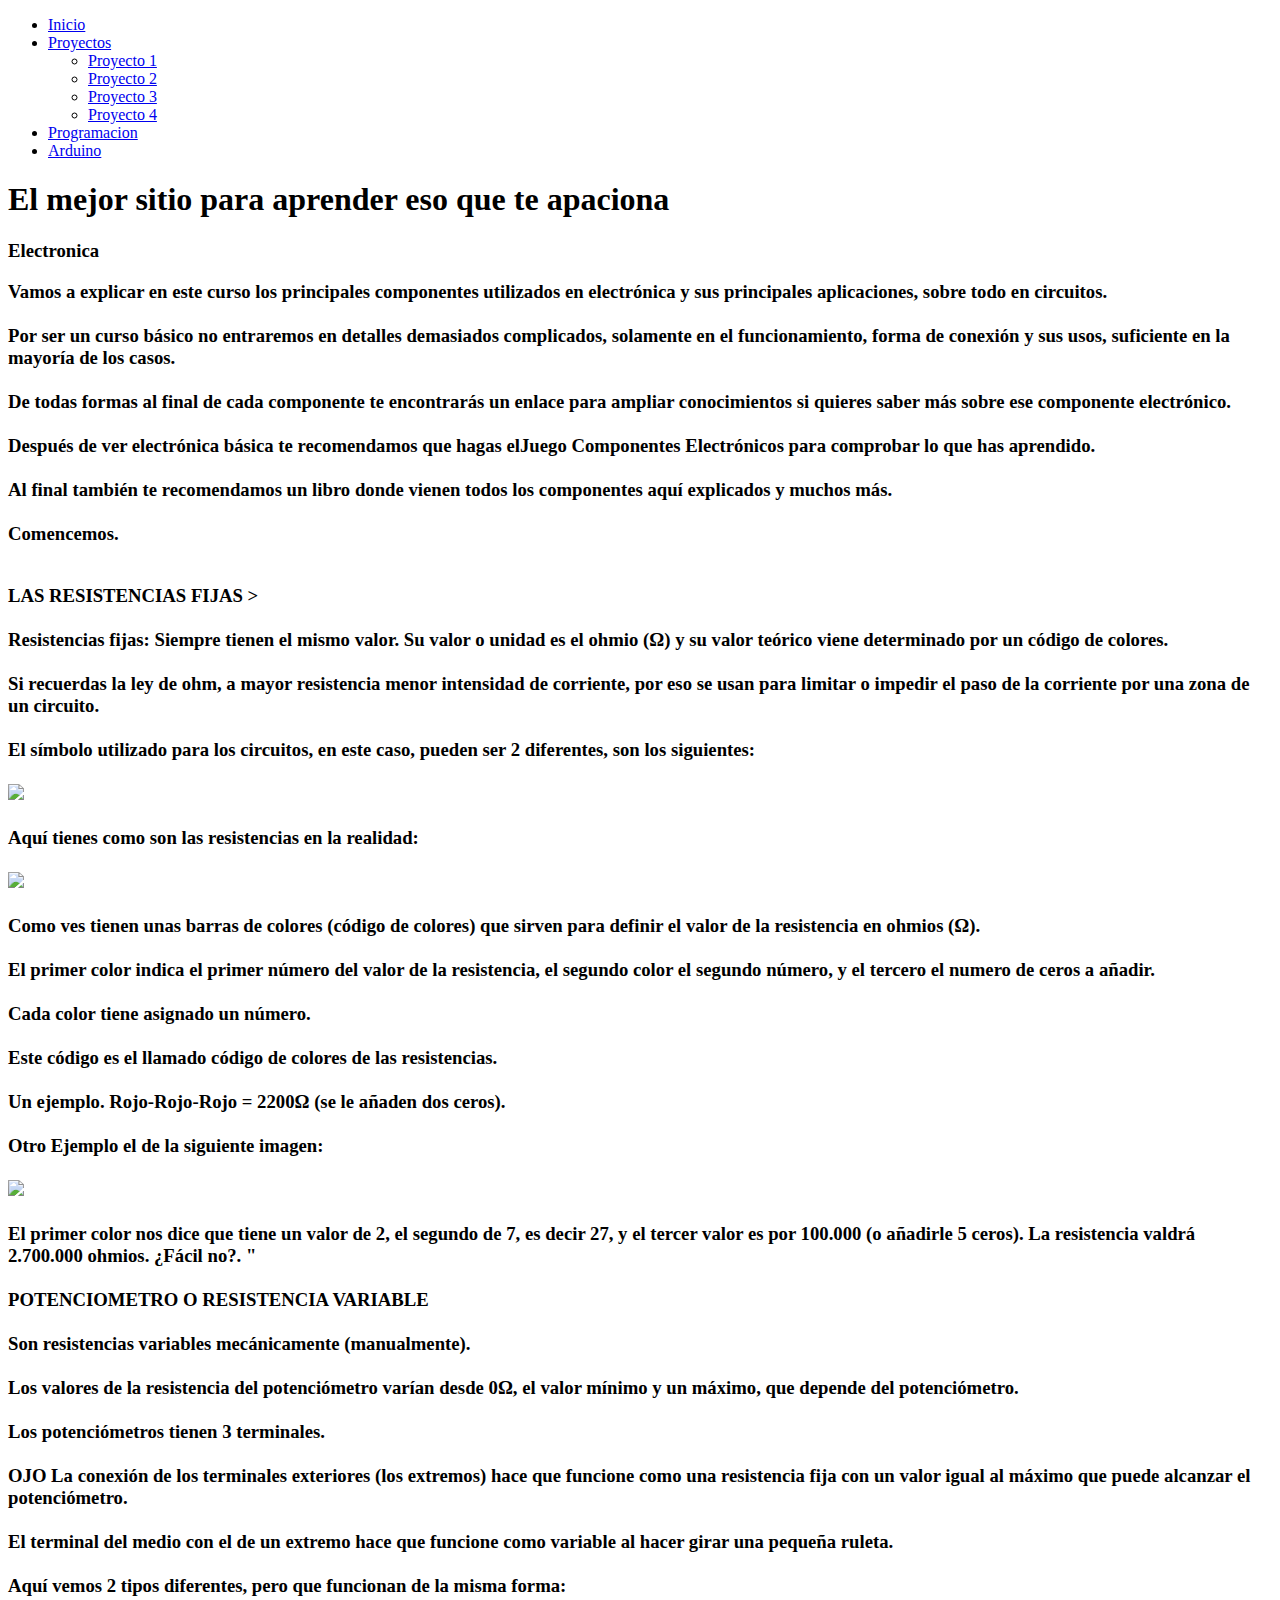
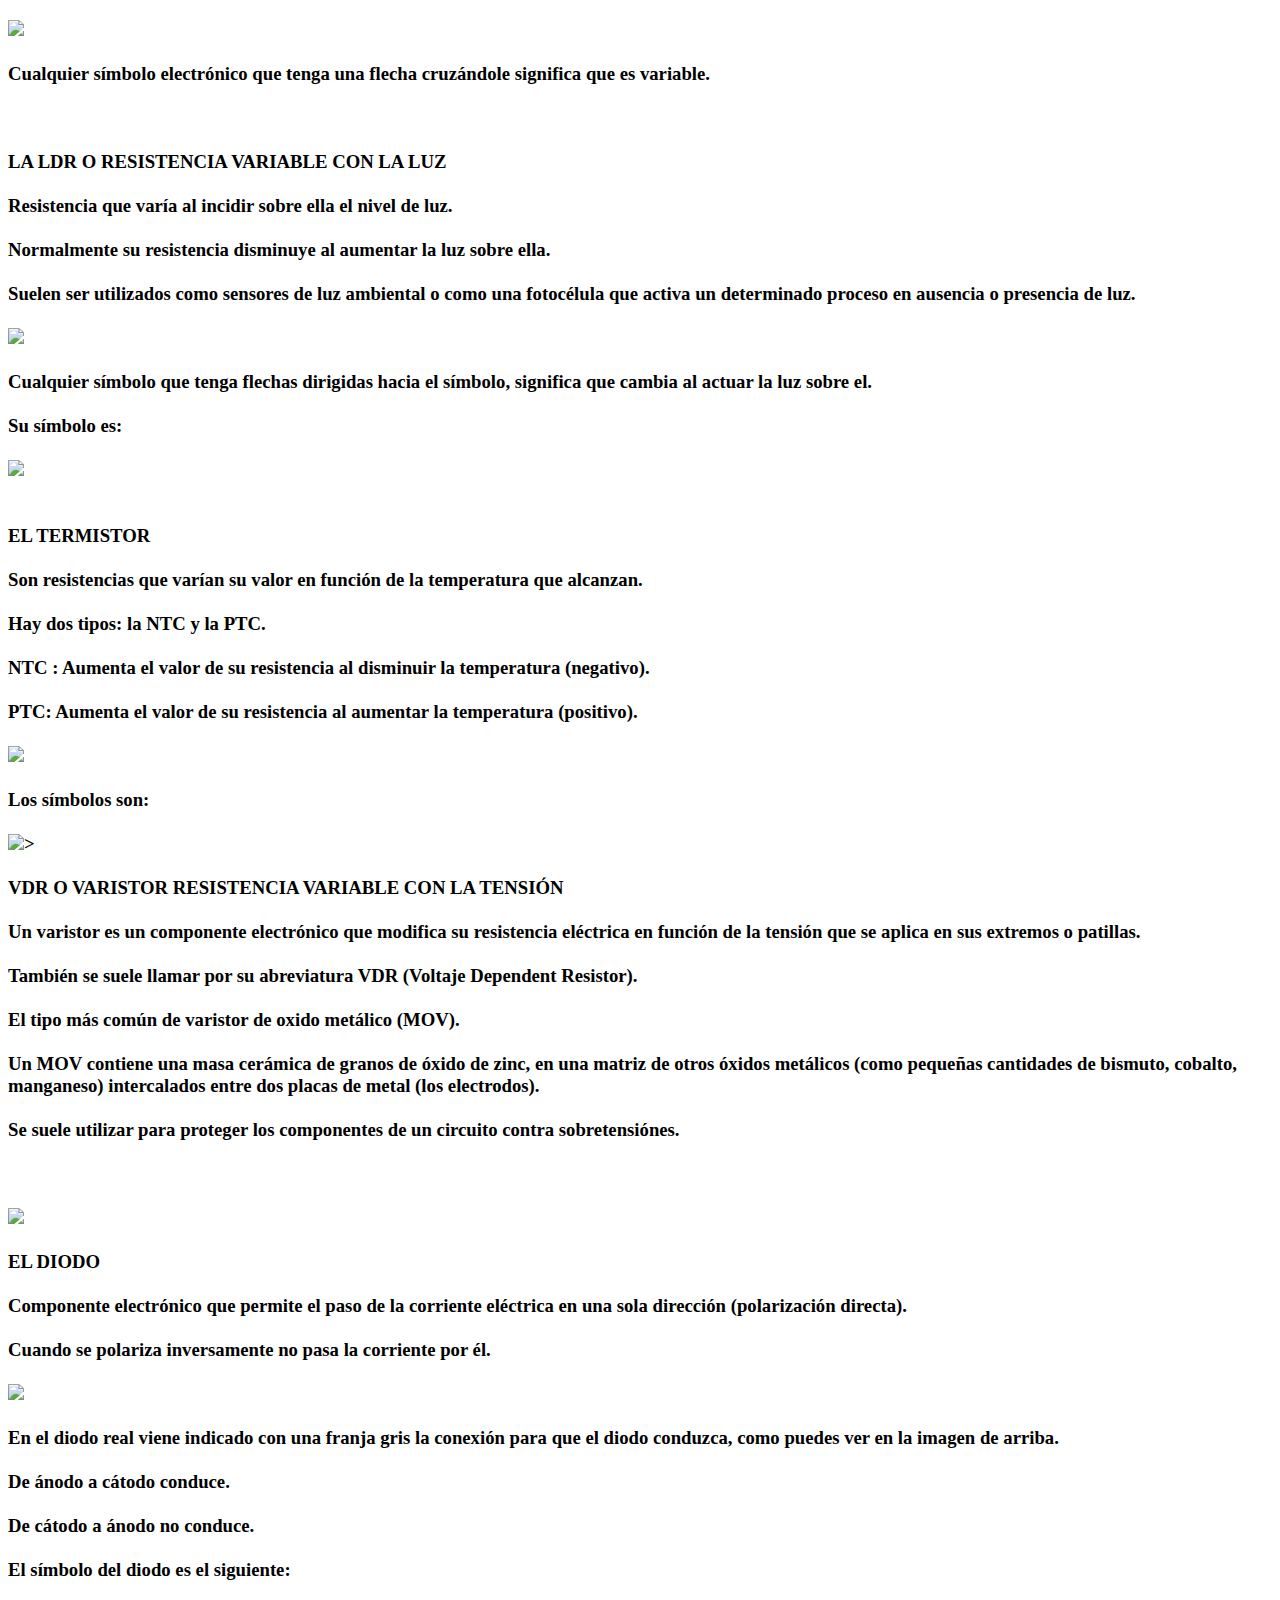
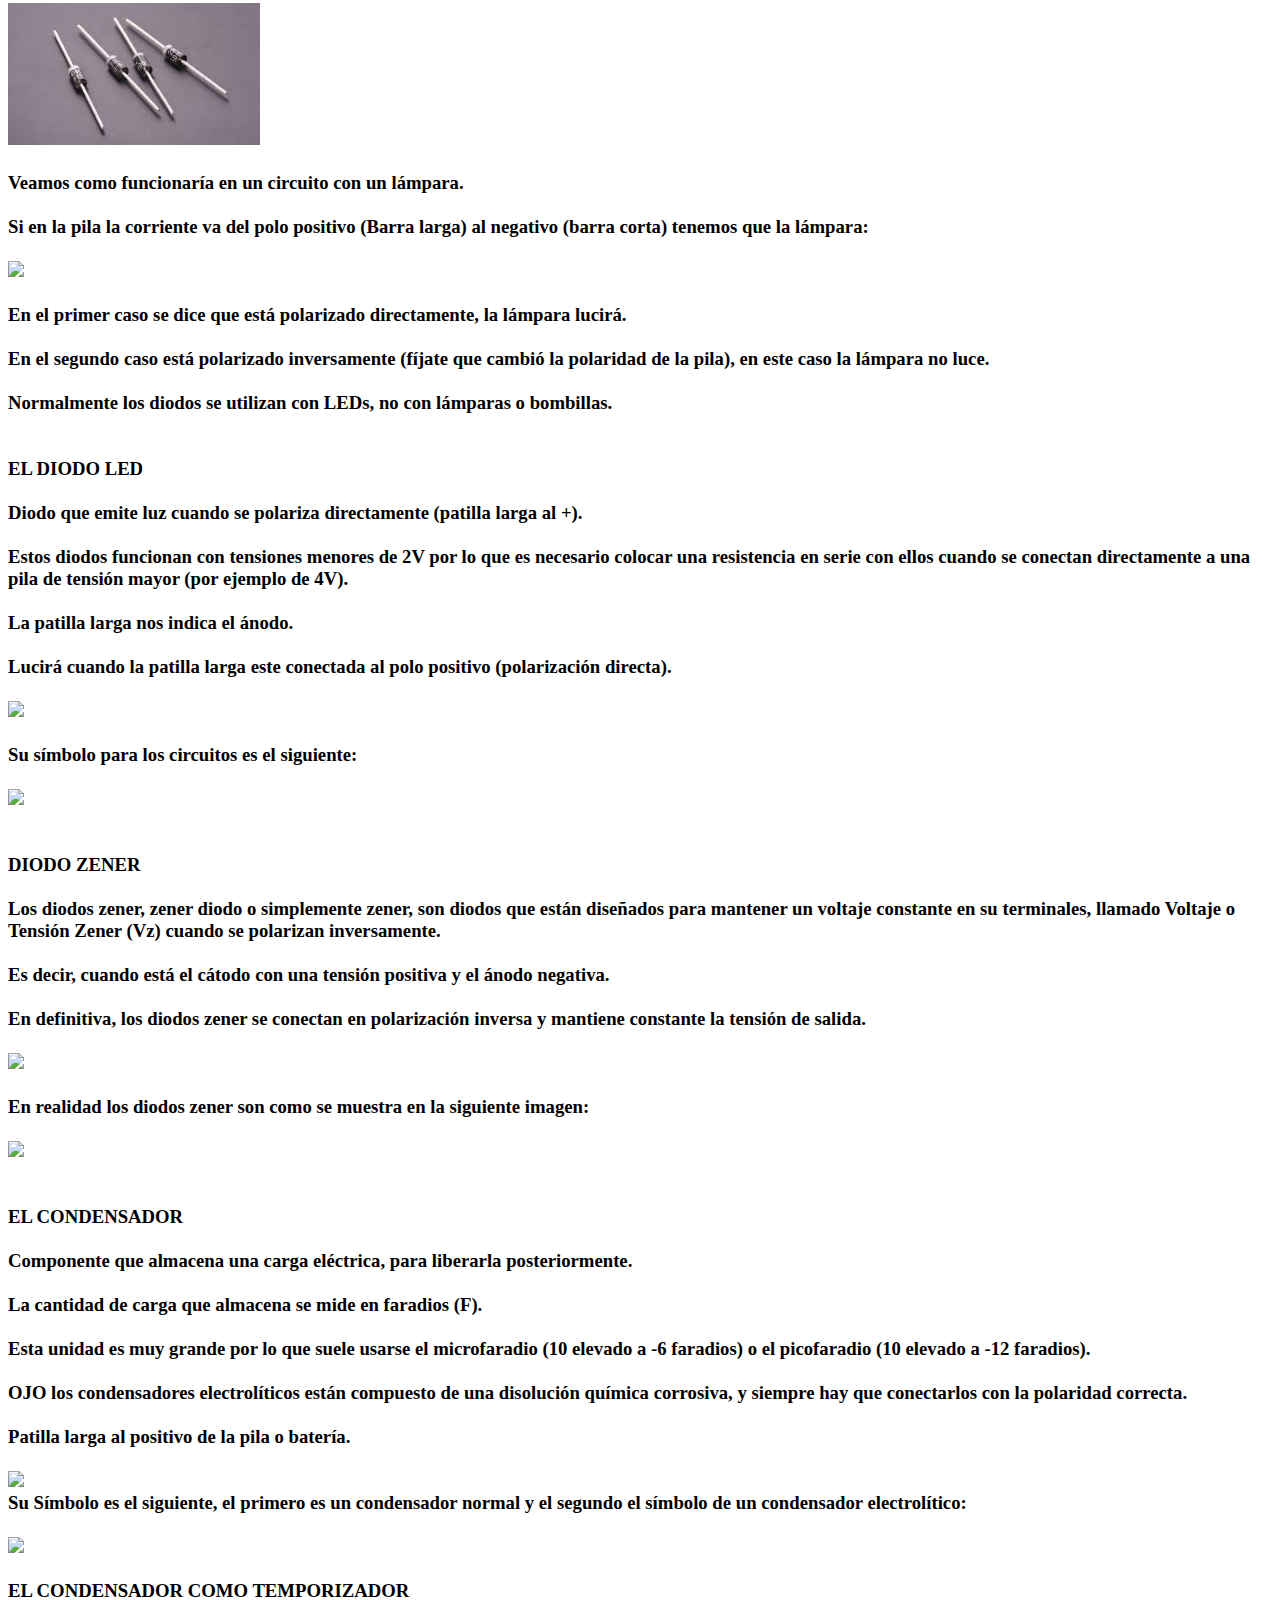
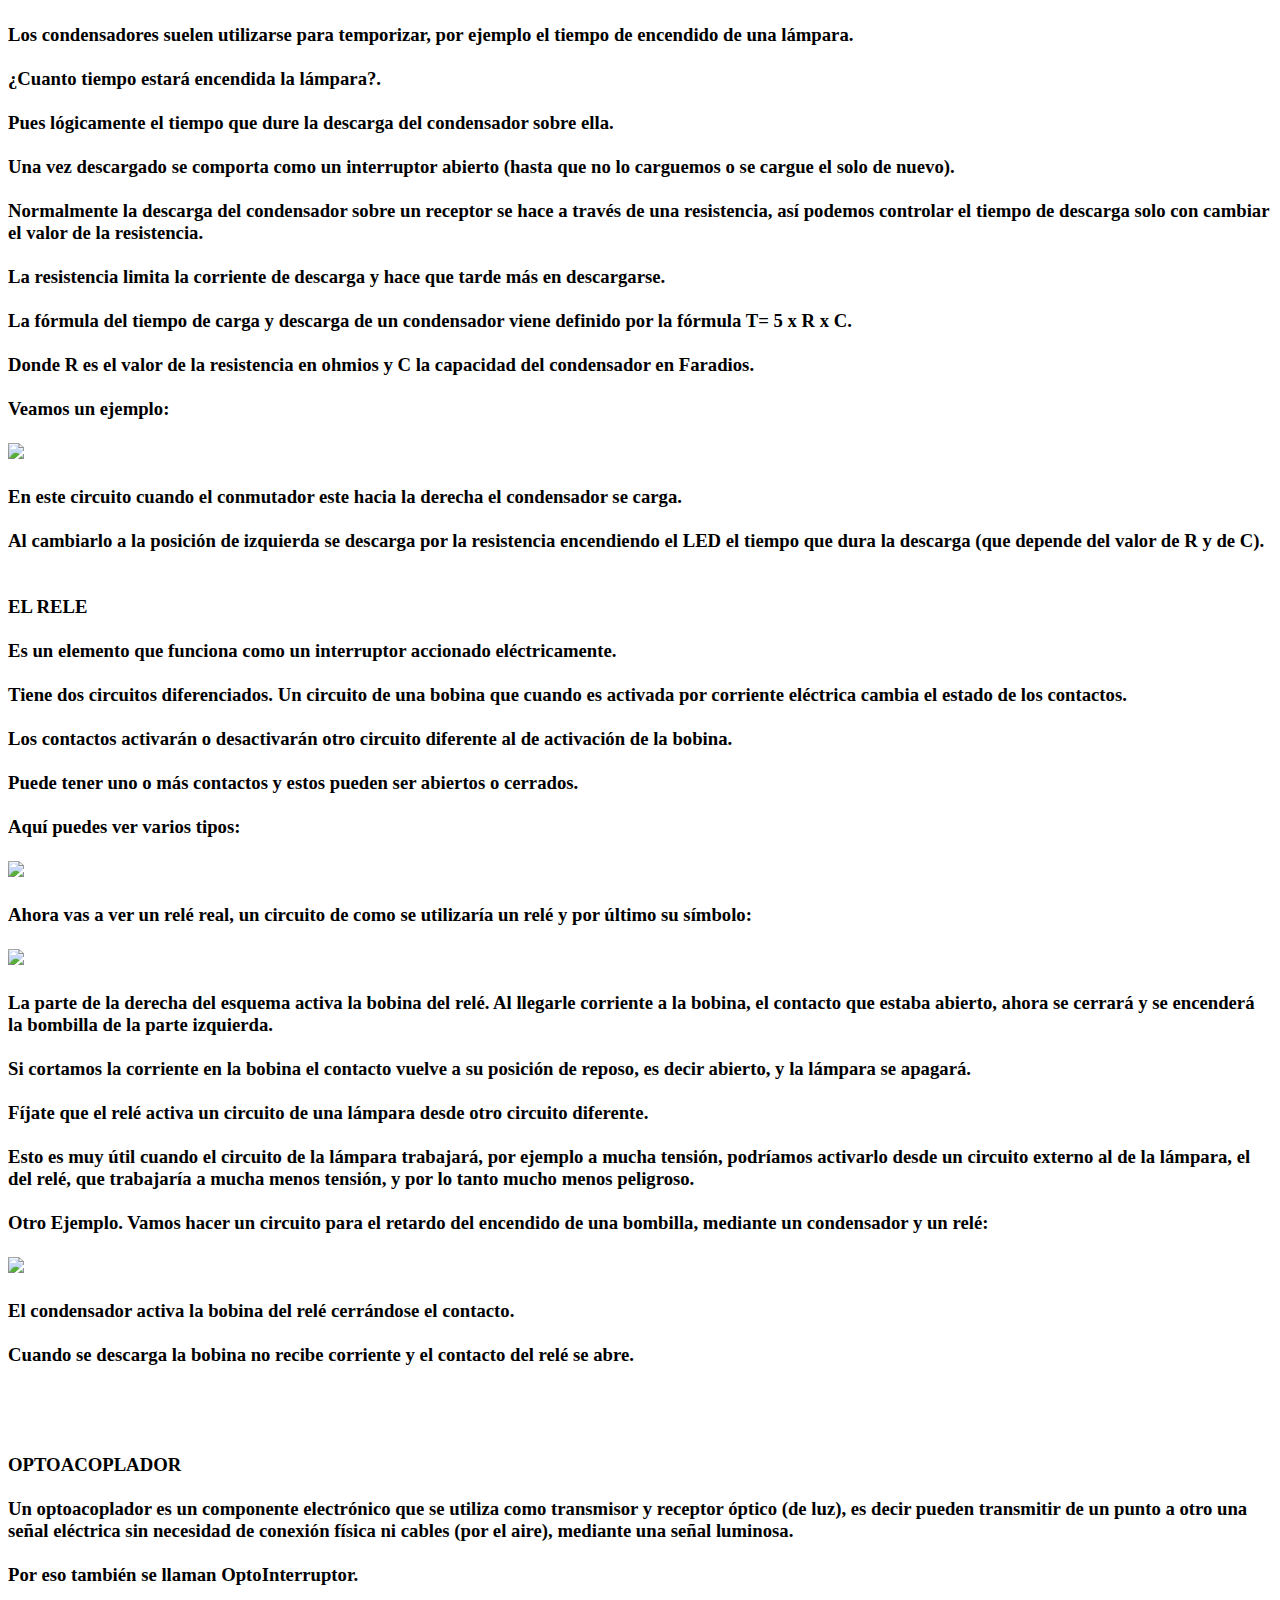
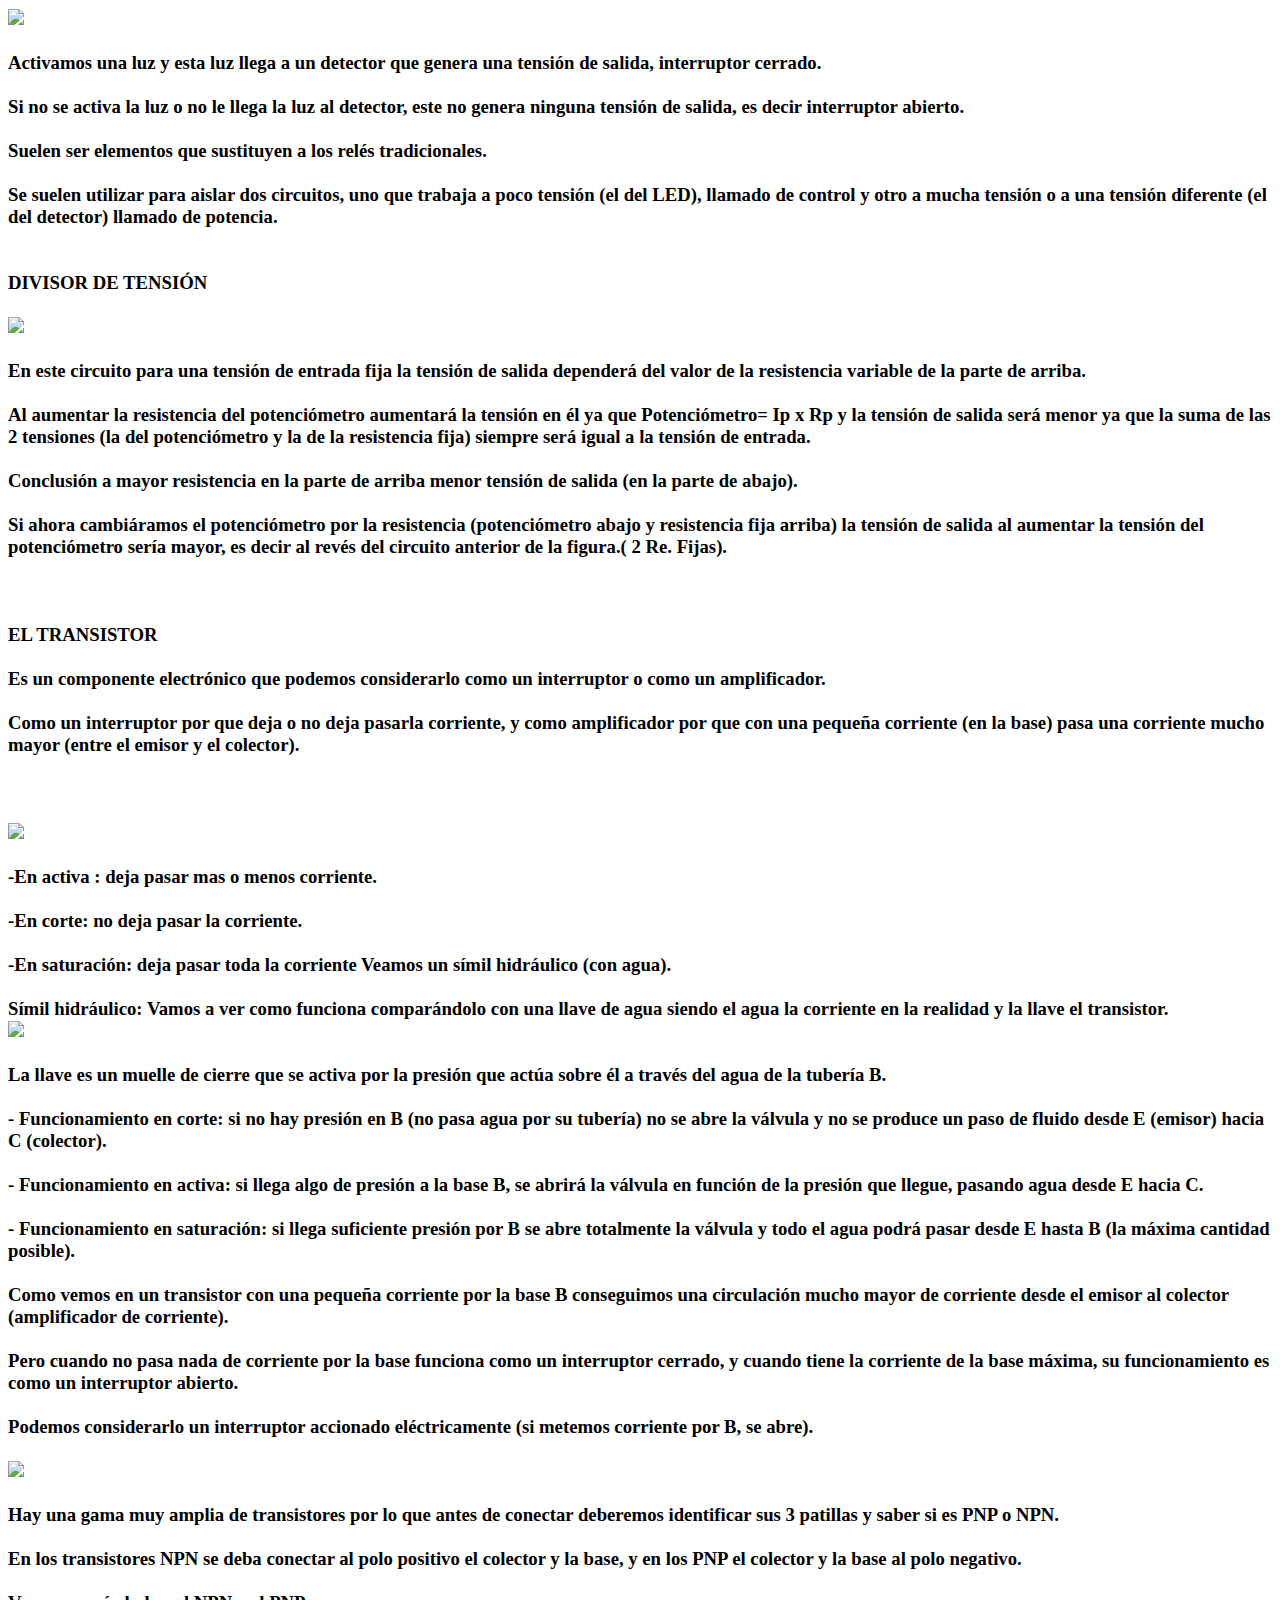
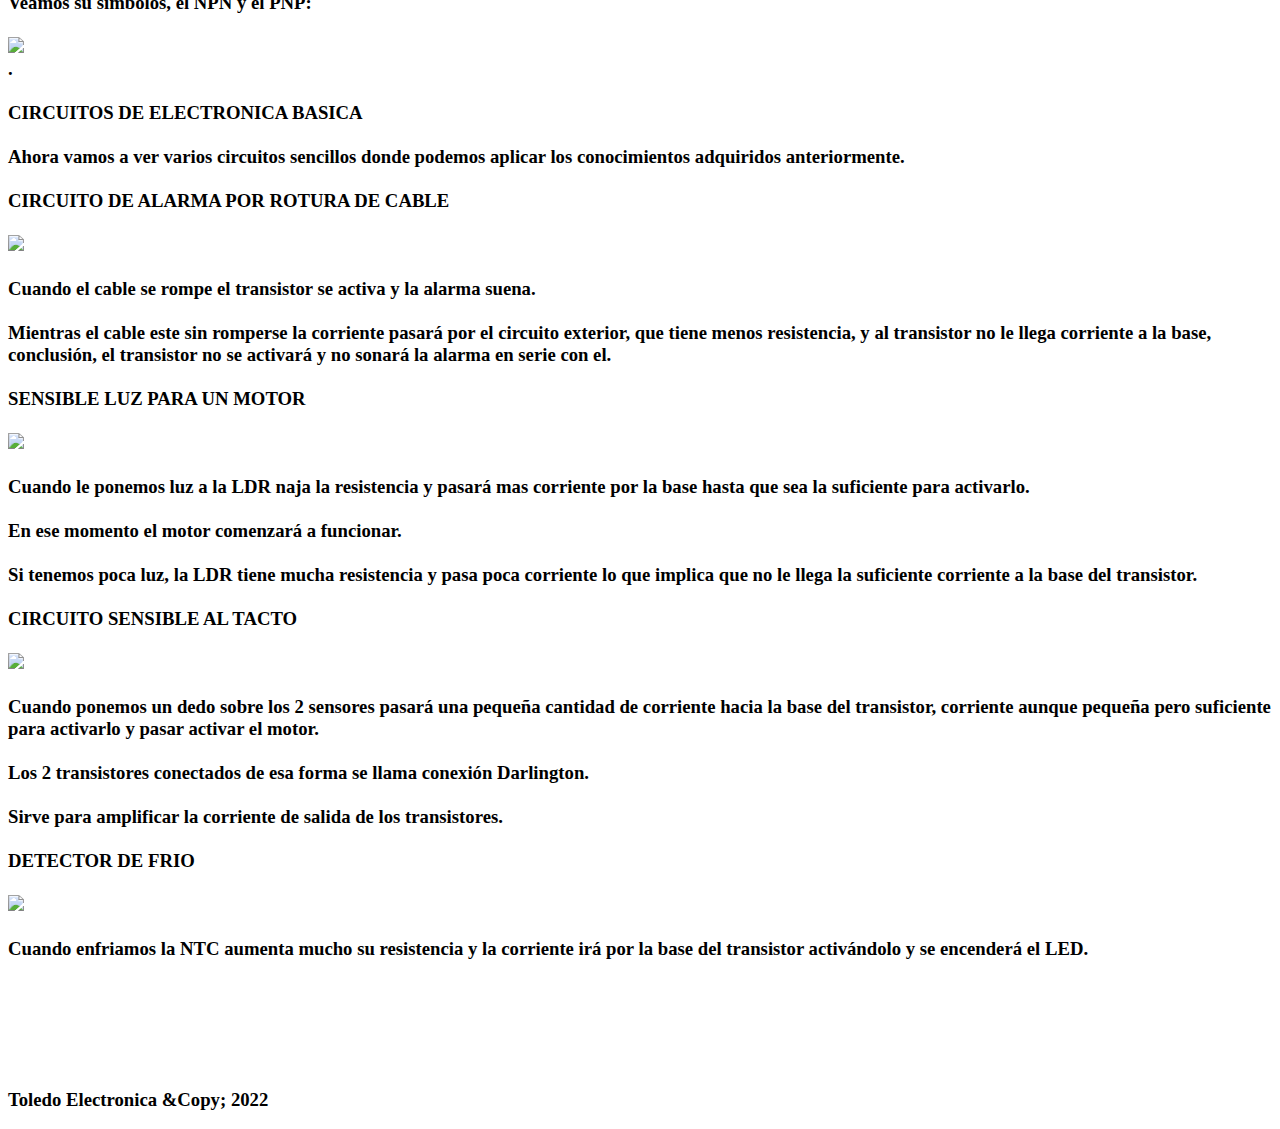
==== index.html @ b3920174 "ApophisToledo" ====
<!DOCTYPE html>
<html lang="es">
<head>
<meta charset="utf-8">
<meta http-equiv="X-UA-Compatible" content="IE=edge">
<meta name="viewport" content="width=device-width, initial-scale=1.0">
<title>Toledo Electronica</title>
<link rel="stylesheet" href="c:\Users\Odontologia\Documents\GitHub\ApophisToledo.github.io\Css\estilos.css">
</head>
<body>
    <header>
        <nav class="navegacion">
            <ul class="menu">
                <li><a href="index.html">Inicio</a></li>
                <li><a href="#">Proyectos</a>
                    <ul class="submenu">
                        <li><a href="c:\Users\Odontologia\Documents\GitHub\ApophisToledo.github.io\Proyectos\proyecto1.html">Proyecto 1</a></li>
                        <li><a href="c:\Users\Odontologia\Documents\GitHub\ApophisToledo.github.io\Proyectos\proyecto2.html">Proyecto 2</a></li>  
                        <li><a href="c:\Users\Odontologia\Documents\GitHub\ApophisToledo.github.io\Proyectos\proyecto3.html">Proyecto 3</a></li>
                        <li><a href="c:\Users\Odontologia\Documents\GitHub\ApophisToledo.github.io\Proyectos\proyecto4.html">Proyecto 4</a></li>


                    </ul>
                </li>
                <li><a href="https://programacion.top/">Programacion</a>
                </li>
                <li><a href="https://www.arduino.cc/">Arduino</a>
                </li>
            </ul>
        </nav>
    </header>
<h1>El mejor sitio para aprender eso que te apaciona</h1>
    <h3><li>Electronica</li><p>Vamos a explicar en este curso los principales componentes utilizados en electrónica y sus principales aplicaciones, sobre todo en circuitos. <br><br>
        Por ser un curso básico no entraremos en detalles demasiados complicados, solamente en el funcionamiento, forma de conexión y sus usos, suficiente en la mayoría de los casos. <br><br>
        De todas formas al final de cada componente te encontrarás un enlace para ampliar conocimientos si quieres saber más sobre ese componente electrónico.<br><br>
        Después de ver electrónica básica te recomendamos que hagas elJuego Componentes Electrónicos para comprobar lo que has aprendido. 
            <br>
            <br>
            Al final también te recomendamos un libro donde vienen todos los componentes aquí explicados y muchos más. <br><br>
        Comencemos.<br><br>
       <div class="resistencias"> <span class="negrita-subrayado">LAS RESISTENCIAS FIJAS ></span><br><br>
        Resistencias fijas: Siempre tienen el mismo valor. Su valor o unidad es el ohmio (Ω) y su valor teórico viene determinado por un código de colores. <br><br>
        Si recuerdas la ley de ohm, a mayor resistencia menor intensidad de corriente, por eso se usan para limitar o impedir el paso de la corriente por una zona de un circuito.<br><br>
        El símbolo utilizado para los circuitos, en este caso, pueden ser 2 diferentes, son los siguientes:<br><br>
        <img src="c:\Users\Odontologia\Documents\GitHub\ApophisToledo.github.io\Imagenes\símbolo-internacional-de-resistencia-versión-negrita-para-diseño-circuito-icono-y-172661635.jpg" width="156"><br><br>
        Aquí tienes como son las resistencias en la realidad:<br><br>
        <img src="c:\Users\Odontologia\Documents\GitHub\ApophisToledo.github.io\Imagenes\resistencia-electrica-2.jpg" width="290"><br><br>
        Como ves tienen unas barras de colores (código de colores) que sirven para definir el valor de la resistencia en ohmios (Ω).<br><br>
        El primer color indica el primer número del valor de la resistencia, el segundo color el segundo número, y el tercero el numero de ceros a añadir.<br>
        &nbsp;<br>
            Cada color tiene asignado un número. <br>
            <br>
            Este código es el llamado código de colores de las resistencias. <br>
            <br>
            Un ejemplo. Rojo-Rojo-Rojo = 2200Ω (se le añaden dos ceros). <br>
            <br>
            Otro Ejemplo el de la siguiente imagen:<br><br>
        <img src="c:\Users\Odontologia\Documents\GitHub\ApophisToledo.github.io\Imagenes\codigo-colores-resistencias.jpg" width="400"><br><br>
        El primer color nos dice que tiene un valor de 2, el segundo de 7, es decir 27, y el tercer valor es por 100.000 (o añadirle 5 ceros). La resistencia valdrá 2.700.000 ohmios. ¿Fácil no?. "<br>   <br></span></div>
            <div class="potenciometro"><span class="negrita-subrayado">POTENCIOMETRO O RESISTENCIA VARIABLE<br>
            <br>Son resistencias variables mecánicamente (manualmente). <br>
            <br>
            Los valores de la resistencia del potenciómetro varían desde 0Ω, el valor mínimo y un máximo, que depende del potenciómetro. 
            <br>
            <br>
            Los potenciómetros tienen 3 terminales. <br><br>OJO La conexión de los terminales exteriores (los extremos) hace que funcione como una resistencia fija con un valor igual al máximo que puede alcanzar el potenciómetro. 
            <br><br>El terminal del medio con el de un extremo hace que funcione como variable al hacer girar una pequeña ruleta. 
            <br>
            <br>
            Aquí vemos 2 tipos diferentes, pero que funcionan de la misma forma:<br>
            <br>
            <img src="c:\Users\Odontologia\Documents\GitHub\ApophisToledo.github.io\Imagenes\Potenciometro.jpeg" width="400"><br>
            <br>Cualquier símbolo electrónico que tenga una flecha cruzándole significa que es variable. </div>
            <br>
            <br>
            <div class="ldr"><br><span class="negrita-subrayado">LA LDR O RESISTENCIA VARIABLE CON LA LUZ</span><br>
            <br>Resistencia que varía al incidir sobre ella el nivel de luz. <br>
            <br>
            Normalmente su resistencia disminuye al aumentar la luz sobre ella. <br>
            <br>Suelen ser utilizados como sensores de luz ambiental o como una fotocélula que activa un determinado proceso en ausencia o presencia de luz.<br>
            <br>
            <img src="c:\Users\Odontologia\Documents\GitHub\ApophisToledo.github.io\Imagenes\D_NQ_NP_787389-MLA43693887415_102020-W.jpg" width="196"><br>
            <br>Cualquier símbolo que tenga flechas dirigidas hacia el símbolo, significa que cambia al actuar la luz sobre el. 
            <br>
            <br>
            Su símbolo es:<br><br>
            <img  src="c:\Users\Odontologia\Documents\GitHub\ApophisToledo.github.io\Imagenes\simbolo ldr.png" width="181"><br></div>

<br>
<div class="termistor"><br><span class="negrita-subrayado">EL TERMISTOR</span><br><br>Son resistencias que varían su valor en función de la temperatura que alcanzan. 
            <br>
            <br>
            Hay dos tipos: la NTC y la PTC. <br><br><span class="negrita">NTC</span> : Aumenta el valor de su resistencia al disminuir la temperatura (negativo).<br>
            <br><span class="negrita">PTC</span>: Aumenta el valor de su resistencia al aumentar la temperatura (positivo).<br>
            <br>
            <img src="c:\Users\Odontologia\Documents\GitHub\ApophisToledo.github.io\Imagenes\termistor.jpeg" width="164"><br>
            <br>Los símbolos son:<br><br>
            <img src="c:\Users\Odontologia\Documents\GitHub\ApophisToledo.github.io\Imagenes\simbolo thermistor.svg.png" width="106">><br></div>
            <div class="varistor">   <br><span class="auto-style1"><strong>VDR O VARISTOR RESISTENCIA VARIABLE CON LA TENSIÓN</strong></span><br>
            <br>Un varistor es un componente electrónico que modifica su resistencia eléctrica en función de la tensión que se aplica en sus extremos o patillas. 
            <br>
            <br>
            También se suele llamar por su abreviatura VDR (Voltaje Dependent Resistor). 
            <br>
            <br>
            El tipo más común de varistor de oxido metálico (MOV). <br>
            <br>
            Un MOV contiene una masa cerámica de granos de óxido de zinc, en una matriz de otros óxidos metálicos (como pequeñas cantidades de bismuto, cobalto, manganeso) intercalados entre dos placas de metal (los electrodos). 
            <br>
            <br>
            Se suele utilizar para proteger los componentes de un circuito contra sobretensiónes. 
            <br>
            <br><br>
            <br>
            <img src="c:\Users\Odontologia\Documents\GitHub\ApophisToledo.github.io\Imagenes\varistor.jpg" width="431"><br></div>
            <div class="diodo">   <br><span class="negrita-subrayado">EL DIODO</span><br><br>Componente electrónico que permite el paso de la corriente eléctrica en una sola dirección (polarización directa). 
            <span class="negrita"><br>
            <br>
            Cuando se polariza inversamente no pasa la corriente por él</span>.<br>
            <br>
        <img  src="c:\Users\Odontologia\Documents\GitHub\ApophisToledo.github.io\Imagenes\polarizacion del diodo.png" width="438"><br>
            <br>En el diodo real viene indicado con una franja gris la conexión para que el diodo conduzca, 
            como puedes ver en la imagen de arriba. 
            <br>
            <br>
            De ánodo a cátodo conduce. <br>
            <br>
            De cátodo a ánodo no conduce.<br><br>El símbolo del diodo es el siguiente:<br>
            <br>
            <img src="diodo.jpeg" width="252"><br>
            <br>Veamos como funcionaría en un circuito con un lámpara. <br>
            <br>
            Si en la pila la corriente va del polo positivo (Barra larga) al negativo (barra corta) 
            tenemos que la lámpara:<br><br>
            <img  src="c:\Users\Odontologia\Documents\GitHub\ApophisToledo.github.io\Imagenes\Polarizacion-directa-e-inversa-del-diodo-LED-Fuente-Autores-Luego-de-realizar-dicho.png" width="282"><br>
            <br>En el primer caso se dice que está polarizado directamente, la lámpara lucirá.<br>
            <br>En el segundo caso está polarizado inversamente (fíjate que cambió la polaridad de la pila), en este caso la lámpara no luce.<br>
            <br>Normalmente los diodos se utilizan con LEDs, no con lámparas o bombillas.<br><br></div>
            <div class="led"><br><span class="negrita-subrayado">EL DIODO LED</span><br><br>Diodo que emite luz cuando se polariza directamente (patilla larga al +). 
            <br>
            <br>
            Estos diodos funcionan con tensiones menores de 2V por lo que es necesario colocar una resistencia en serie con ellos cuando se conectan directamente a una pila de tensión mayor (por ejemplo de 4V).
            <br><br>La patilla larga nos indica el ánodo. <br>
            <br>
            Lucirá cuando la patilla larga este conectada al polo positivo (polarización directa).<br>
            <br>
            <img src="c:\Users\Odontologia\Documents\GitHub\ApophisToledo.github.io\Imagenes\diodo led.png" width="325"><br>
            <br>Su símbolo para los circuitos es el siguiente:<br><br>
            <img  src="c:\Users\Odontologia\Documents\GitHub\ApophisToledo.github.io\Imagenes\simbolo led.png" width="274"><br><br></div>
            <div class="zener"> <br><span class="negrita-subrayado">DIODO ZENER</span><br><br>Los diodos zener, zener diodo o simplemente zener, son diodos que están diseñados para mantener un voltaje constante en su terminales, llamado Voltaje o 
            <span class="negrita">Tensión Zener (Vz) cuando se polarizan inversamente.<br>
            <br>
            E</span>s decir, cuando está el cátodo con una tensión positiva y el ánodo negativa.<br>
            <br>En definitiva, los diodos zener se conectan en polarización inversa y mantiene constante la tensión de salida.<br>
            <br>
            <img src="c:\Users\Odontologia\Documents\GitHub\ApophisToledo.github.io\Imagenes\zener.jpeg" width="205"><br>
            <br>En realidad los diodos zener son como se muestra en la siguiente imagen:<br>
            <br>
            <img  src="c:\Users\Odontologia\Documents\GitHub\ApophisToledo.github.io\Imagenes\simbolo zener.jpeg" width="192"><br><br></div>
            <div class="condensador">  <br><span class="negrita-subrayado">EL CONDENSADOR</span><br><br>Componente que almacena una carga eléctrica, para liberarla posteriormente. 
            <br><br>La cantidad de carga que almacena se mide en faradios (F). <br>
            <br>
            Esta unidad es muy grande por lo que suele usarse el microfaradio (10 elevado a -6 faradios) o el picofaradio (10 elevado a -12 faradios).
            <br><br>OJO los condensadores electrolíticos están compuesto de una disolución química corrosiva, y siempre hay que conectarlos con la polaridad correcta. 
            <br>
            <br>
            Patilla larga al positivo de la pila o batería.<br><br>
            <img src="c:\Users\Odontologia\Documents\GitHub\ApophisToledo.github.io\Imagenes\Electrolytic_capacitors.jpg" width="350"><br>Su Símbolo es el siguiente, el primero es un condensador normal y el segundo el símbolo de un condensador electrolítico:<br>
            <br>
            <img  src="c:\Users\Odontologia\Documents\GitHub\ApophisToledo.github.io\Imagenes\simbolo condensador.jpg" width="350"><br></div>
            <div class="temporizador"> <br><span class="negrita-subrayado">EL CONDENSADOR COMO TEMPORIZADOR</span><br>
            <br>Los condensadores suelen utilizarse para temporizar, por ejemplo el tiempo de encendido de una lámpara. 
            <br>
            <br>
            ¿Cuanto tiempo estará encendida la lámpara?. <br>
            <br>
            Pues lógicamente el tiempo que dure la descarga del condensador sobre ella.
            <br><br>Una vez descargado se comporta como un interruptor abierto (hasta que no lo carguemos o se cargue el solo de nuevo). 
            <br><br>Normalmente la descarga del condensador sobre un receptor se hace a través de una resistencia, así podemos controlar el tiempo de descarga solo con cambiar el valor de la resistencia. 
            <br>
            <br>
            La resistencia limita la corriente de descarga y hace que tarde más en descargarse.<br>
            <br>La fórmula del tiempo de carga y descarga de un condensador viene definido por la fórmula T= 5 x R x C. 
            <br>
            <br>
            Donde R es el valor de la resistencia en ohmios y C la capacidad del condensador en Faradios.<br>
            <br>Veamos un ejemplo:<br><br>
            <img src="c:\Users\Odontologia\Documents\GitHub\ApophisToledo.github.io\Imagenes\circuito condensador.png" width="439"><br>
            <br>En este circuito cuando el conmutador este hacia la derecha el condensador se carga. 
            <br>
            <br>
            Al cambiarlo a la posición de izquierda se descarga por la resistencia encendiendo el LED el tiempo que dura la descarga (que depende del valor de R y de C).<br><br></div>
            <div class="rele"><br><span class="negrita-subrayado">EL RELE</span><br><br>Es un elemento que funciona como un interruptor accionado eléctricamente. 
            <br><br>Tiene dos circuitos diferenciados. Un circuito de una bobina que cuando es activada por corriente eléctrica cambia el estado de los contactos. 
            <br><br>Los contactos activarán o desactivarán otro circuito diferente al de activación de la bobina. 
            <br>
            <br>
            Puede tener uno o más contactos y estos pueden ser abiertos o cerrados. 
            <br>
            <br>
            Aquí puedes ver varios tipos:<br><br>
            <img src="c:\Users\Odontologia\Documents\GitHub\ApophisToledo.github.io\Imagenes\rele.jpeg" width="220"><br>
            <br>Ahora vas a ver un relé real, un circuito de como se utilizaría un relé y por último su símbolo:<br>
            <br>
            <img  src="c:\Users\Odontologia\Documents\GitHub\ApophisToledo.github.io\Imagenes\circuito rele.png" width="579"><br>
            <br>La parte de la derecha del esquema activa la bobina del relé. Al llegarle corriente a la bobina, el contacto que estaba abierto, ahora se cerrará y se encenderá la bombilla de la parte izquierda. 
            <br>
            <br>
            Si cortamos la corriente en la bobina el contacto vuelve a su posición de reposo, es decir abierto, y la lámpara se apagará.<br>
            <br>Fíjate que el relé activa un circuito de una lámpara desde otro circuito diferente. 
            <br>
            <br>
            Esto es muy útil cuando el circuito de la lámpara trabajará, por ejemplo a mucha tensión, podríamos activarlo desde un circuito externo al de la lámpara, el del relé, que trabajaría a mucha menos tensión, y por lo tanto mucho menos peligroso.<br>
            <br>Otro Ejemplo. Vamos hacer un circuito para el retardo del encendido de una bombilla, mediante un condensador y un relé:<br>
            <br>
            <img src="c:\Users\Odontologia\Documents\GitHub\ApophisToledo.github.io\Imagenes\bombita rele.png" width="437"><br>
            <br>El condensador activa la bobina del relé cerrándose el contacto. <br>
            <br>
            Cuando se descarga la bobina no recibe corriente y el contacto del relé se abre. 
            <br>
            <br><br><br></div>
            <div class="opto"><br><span class="negrita-subrayado">OPTOACOPLADOR</span><br><br>Un optoacoplador es un componente electrónico que se utiliza como transmisor y receptor óptico (de luz), es decir pueden transmitir de un punto a otro una señal eléctrica sin necesidad de conexión física ni cables (por el aire), mediante una señal luminosa. 
            <br>
            <br>
            Por eso también se llaman OptoInterruptor.<br><br>
            <img  src="c:\Users\Odontologia\Documents\GitHub\ApophisToledo.github.io\Imagenes\optoacoplador-4N35.jpg" width="377"><br>
            <br>Activamos una luz y esta luz llega a un detector que genera una tensión de salida, interruptor cerrado. 
            <br>
            <br>
            Si no se activa la luz o no le llega la luz al detector, este no genera ninguna tensión de salida, es decir interruptor abierto.<br>
            <br>Suelen ser elementos que sustituyen a los relés tradicionales. <br>
            <br>
            Se suelen utilizar para aislar dos circuitos, uno que trabaja a poco tensión (el del LED), llamado de control y otro a mucha tensión o a una tensión diferente (el del detector) llamado de potencia.<br><br></div>
            <div class="divirsor"><br><span class="negrita-subrayado">DIVISOR DE TENSIÓN</span><br><br>
            <img src="c:\Users\Odontologia\Documents\GitHub\ApophisToledo.github.io\Imagenes\formula-divisor-de-tension.jpg" width="183"><br>
            <br>En este circuito para una tensión de entrada fija la tensión de 
             salida dependerá del valor de la resistencia variable de la parte de 
             arriba. <br>
            <br>
            Al aumentar la resistencia del potenciómetro aumentará la tensión 
             en él ya que Potenciómetro= Ip x Rp y la tensión de salida será menor ya 
             que la suma de las 2 tensiones (la del potenciómetro y la de la resistencia 
             fija) siempre será igual a la tensión de entrada. <br><br>Conclusión a mayor resistencia en la parte de arriba menor tensión 
             de salida (en la parte de abajo). <br>
            <br>
            Si ahora cambiáramos el potenciómetro por 
             la resistencia (potenciómetro abajo y resistencia fija arriba) la tensión 
             de salida al aumentar la tensión del potenciómetro sería mayor, es decir al 
             revés del circuito anterior de la figura.( 2 Re. Fijas).<br><br><br></div>
             <div class="transistor"><br><span class="negrita-subrayado">EL TRANSISTOR</span><br><br>Es un componente electrónico que podemos considerarlo como un interruptor o como un amplificador. 
            <br><br>Como un interruptor por que deja o no deja pasarla corriente, y como amplificador por que con una pequeña corriente (en la base) pasa una corriente mucho mayor (entre el emisor y el colector). 
            <br>
            <br><br>
            <br>
            <img src="c:\Users\Odontologia\Documents\GitHub\ApophisToledo.github.io\Imagenes\transistor.png" width="208"><br>
            <br>-En activa : deja pasar mas o menos corriente.<br><br>-En corte: no deja pasar la corriente.<br>
            <br>-En saturación: deja pasar toda la corriente Veamos un símil hidráulico (con agua).<br>
            <br>Símil hidráulico: Vamos a ver como funciona comparándolo con una llave de agua siendo el agua la corriente en la realidad y la llave el transistor.<br>
            <img  src="c:\Users\Odontologia\Documents\GitHub\ApophisToledo.github.io\Imagenes\simil transistor.png" width="400"><br>
            <br>La llave es un muelle de cierre que se activa por la presión que actúa sobre él a través del agua de la tubería B. 
            <br><br>- <span class="negrita">Funcionamiento en corte</span>: si no hay presión en B (no pasa agua por su tubería) no se abre la válvula y no se produce un paso de fluido desde E (emisor) hacia C (colector). 
            <br><br>- <span class="negrita">Funcionamiento en activa</span>: si llega algo de presión a la base B, se abrirá la válvula en función de la presión que llegue, pasando agua desde E hacia C. 
            <br><br>- <span class="negrita">Funcionamiento en saturación</span>: si llega suficiente presión por B se abre totalmente la válvula y todo el agua podrá pasar desde E hasta B (la máxima cantidad posible).<br>
            <br>Como vemos en un transistor con una pequeña corriente por la base B conseguimos una circulación mucho mayor de corriente desde el emisor al colector (amplificador de corriente).<br>
            <br>
            Pero cuando no pasa nada de corriente por la base funciona como un interruptor cerrado, y cuando tiene la corriente de la base máxima, su funcionamiento es como un interruptor abierto. 
            <br>
            <br>
            Podemos considerarlo un interruptor accionado eléctricamente (si metemos corriente por B, se abre).<br>
            <br>
            <img src="c:\Users\Odontologia\Documents\GitHub\ApophisToledo.github.io\Imagenes\circuito-amplificador.jpg" width="262"><br>
            <br>Hay una gama muy amplia de transistores por lo que antes de conectar deberemos identificar sus 3 patillas y saber si es PNP o NPN. 
            <br>
            <br>
            En los transistores NPN se deba conectar al polo positivo el colector y la base, y en los PNP el colector y la base al polo negativo.<br>
            <br>Veamos su símbolos, el NPN y el PNP:<br><br>
            <img  src="c:\Users\Odontologia\Documents\GitHub\ApophisToledo.github.io\Imagenes\npn y pnp.jpeg" width="311"><br>.<br></div>
            <div class="basica"><br><span class="negrita-subrayado">CIRCUITOS DE ELECTRONICA BASICA</span><br>
            <br>Ahora vamos a ver varios circuitos sencillos donde podemos aplicar los conocimientos adquiridos anteriormente.<br></div>
            <div class="alarma"><br><span class="negrita-subrayado">CIRCUITO DE ALARMA POR ROTURA DE CABLE</span><br>
            <br>
            <img  src="c:\Users\Odontologia\Documents\GitHub\ApophisToledo.github.io\Imagenes\alarma.jpg" width="441"><br>
            <br>Cuando el cable se rompe el transistor se activa y la alarma suena. 
            <br>
            <br>
            Mientras el cable este sin romperse la corriente pasará por el circuito exterior, que tiene menos resistencia, y al transistor no le llega corriente a la base, conclusión, el transistor no se activará y no sonará la alarma en serie con el.<br></div>
            <div class="motor"><br><span class="negrita-subrayado">SENSIBLE LUZ PARA UN MOTOR</span><br>
            <br>
            <img  src="c:\Users\Odontologia\Documents\GitHub\ApophisToledo.github.io\Imagenes\motor-sensible-a.jpg" width="434"><br>
            <br>Cuando le ponemos luz a la LDR naja la resistencia y pasará mas corriente por la base hasta que sea la suficiente para activarlo. 
            <br>
            <br>
            En ese momento el motor comenzará a funcionar. <br>
            <br>
            Si tenemos poca luz, la LDR tiene mucha resistencia y pasa poca corriente lo que implica que no le llega la suficiente corriente a la base del transistor.<br></div>
            <div class="tacto"><br><span class="negrita-subrayado">CIRCUITO SENSIBLE AL TACTO</span><br>
            <br>
            <img src="c:\Users\Odontologia\Documents\GitHub\ApophisToledo.github.io\Imagenes\maxresdefault.jpg" width="441"><br>
            <br>Cuando ponemos un dedo sobre los 2 sensores pasará una pequeña cantidad de corriente hacia la base del transistor, corriente aunque pequeña pero suficiente para activarlo y pasar activar el motor. 
            <br>
            <br>
            Los 2 transistores conectados de esa forma se llama conexión Darlington.
            <br>
            <br>
            Sirve para amplificar la corriente de salida de los transistores.<br></div>
            <div class="frio"><br><span class="negrita-subrayado">DETECTOR DE FRIO</span><br><br>
            <img  src="c:\Users\Odontologia\Documents\GitHub\ApophisToledo.github.io\Imagenes\FRIOCALIENTE.JPG" width="339"><br>
            <br>Cuando enfriamos la NTC aumenta mucho su resistencia y la corriente irá por la base del transistor activándolo y se encenderá el LED. </div>
            <br>
            <br>

            <br>
            <br>

            <br></p>


</body>
    
<footer>Toledo Electronica &Copy; 2022 </footer>
</html>
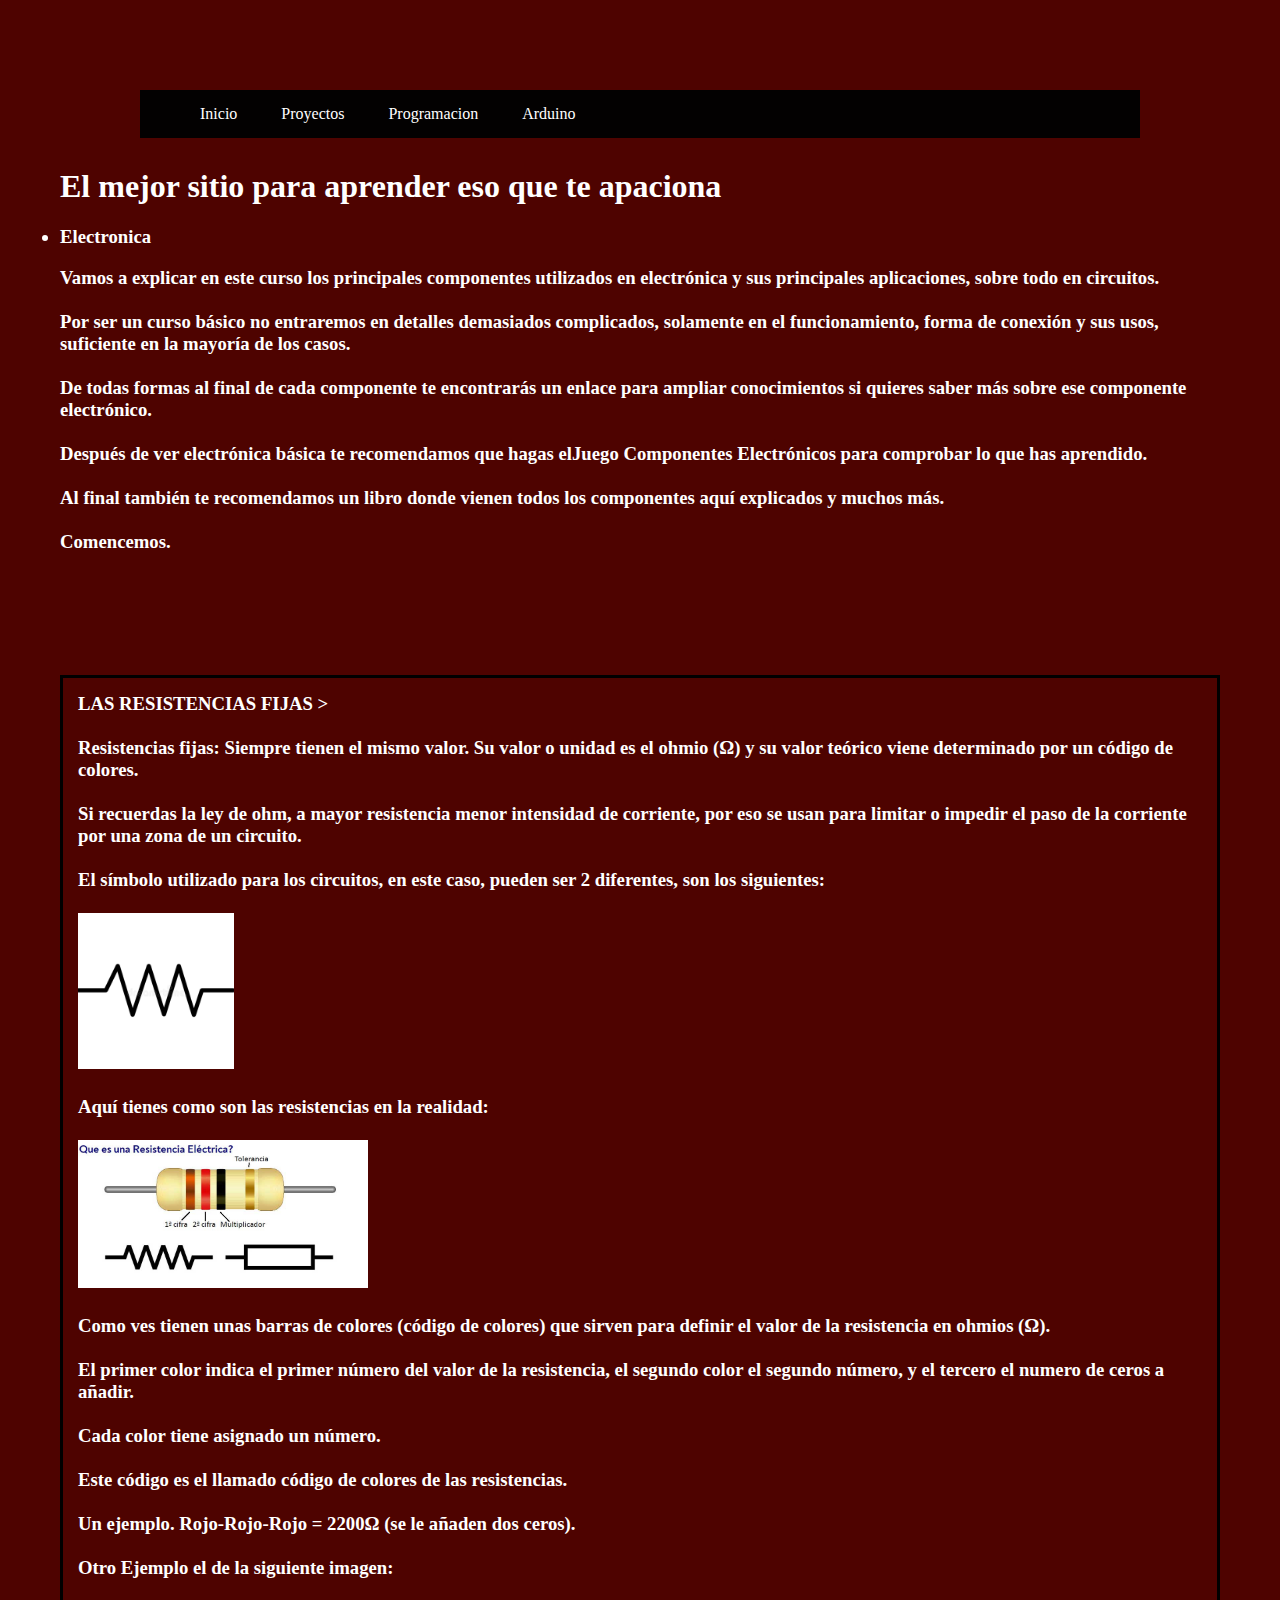
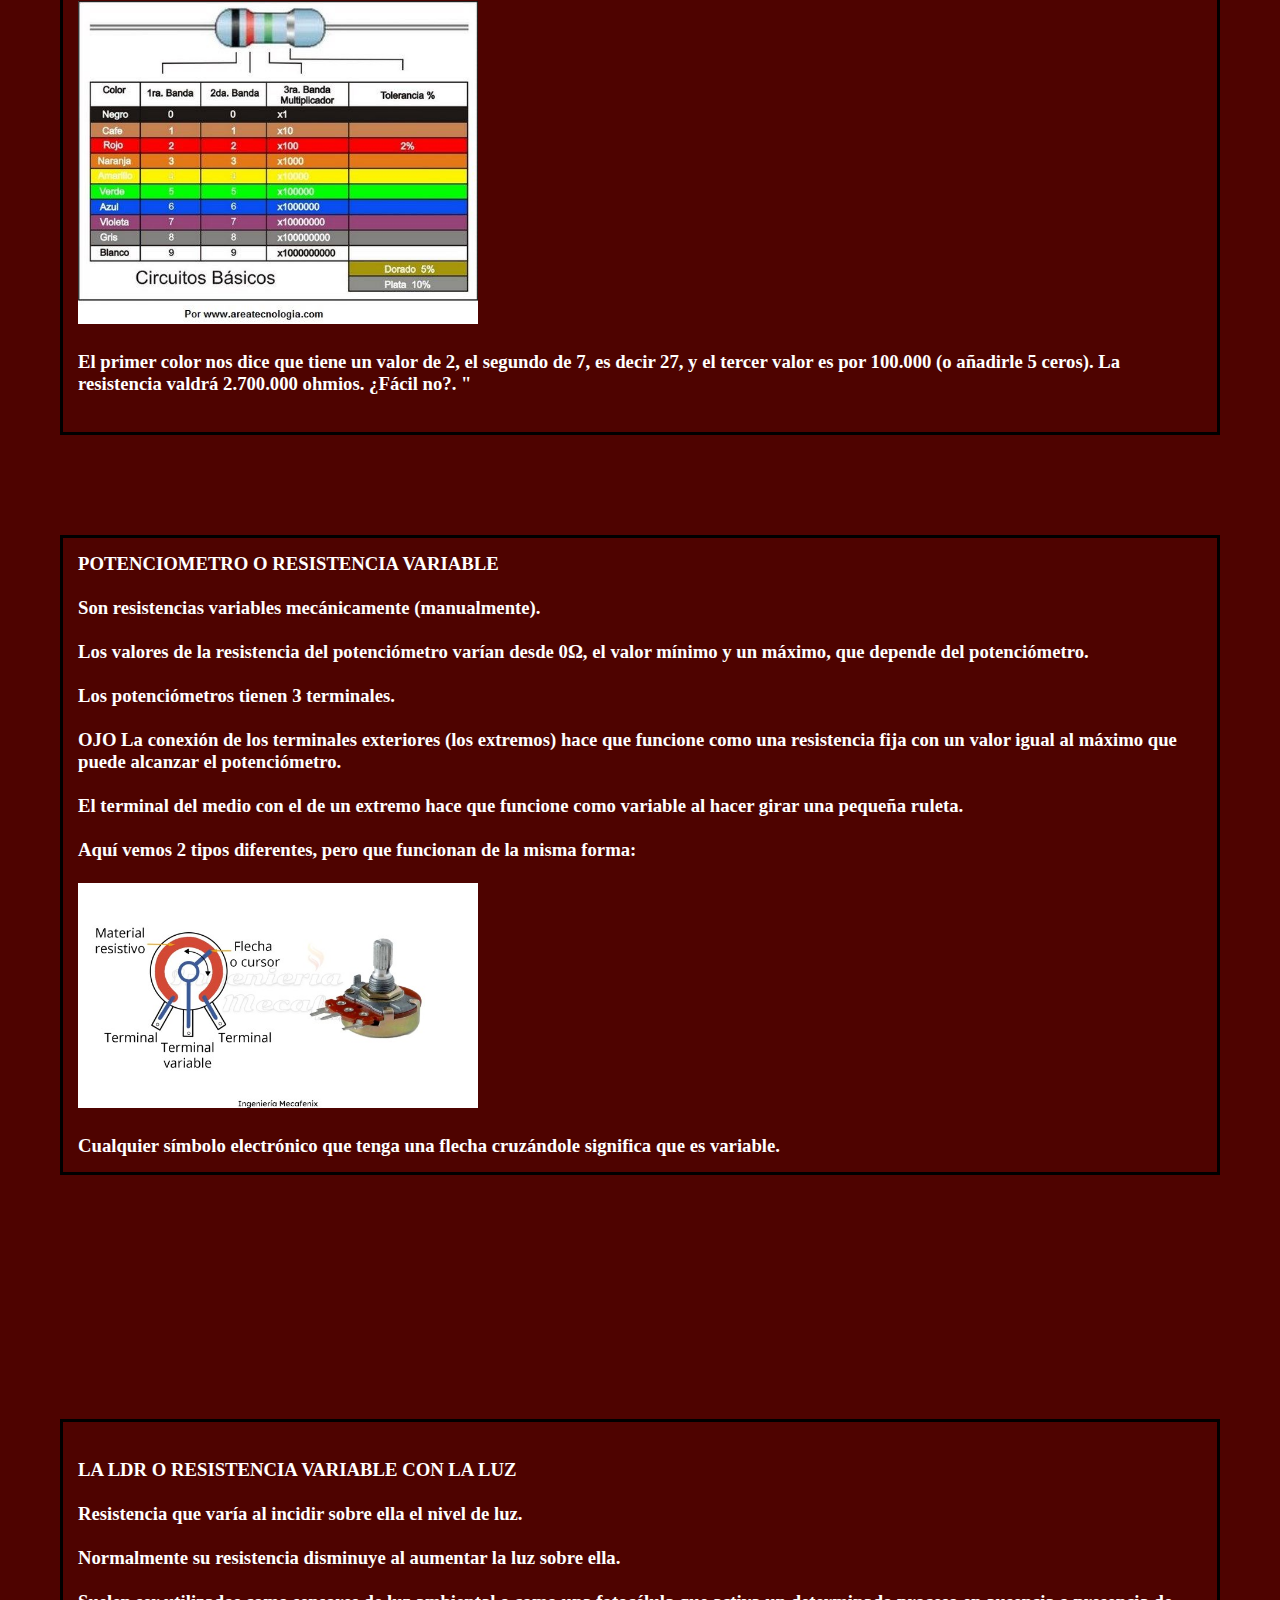
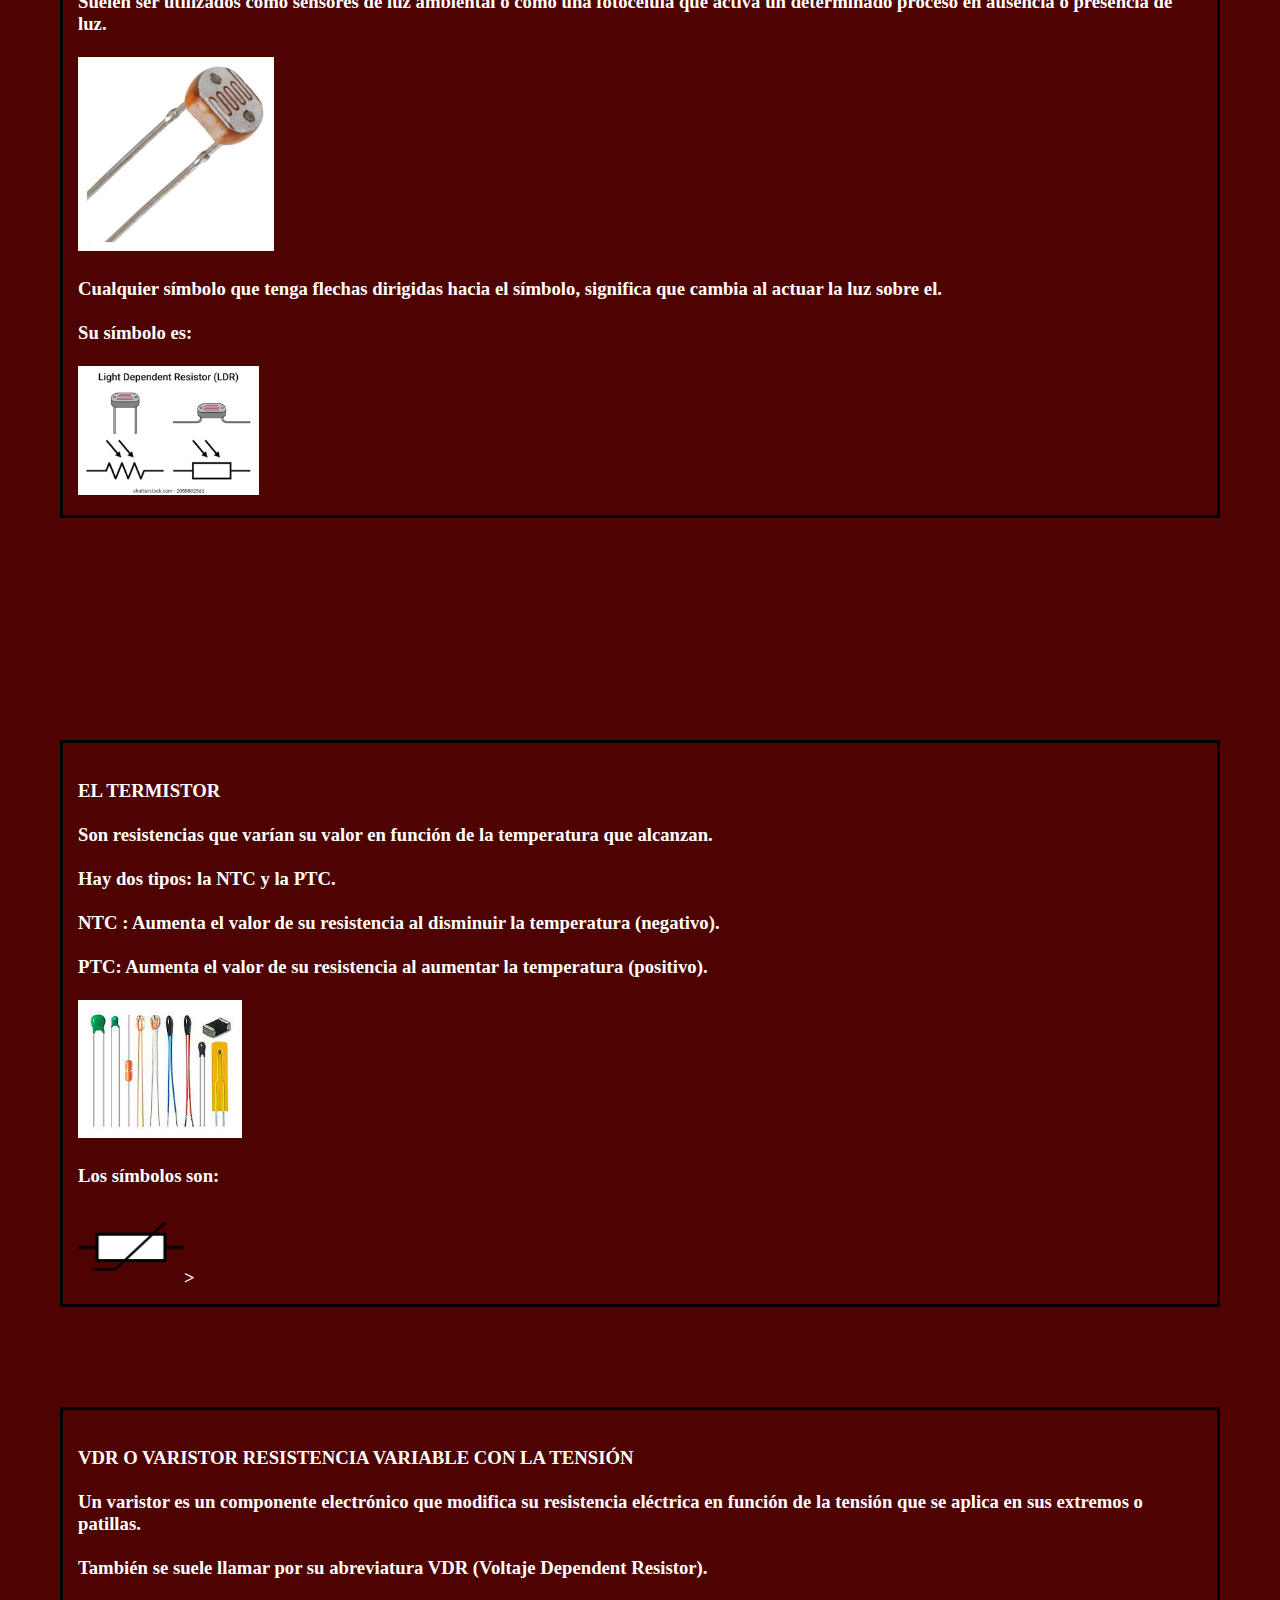
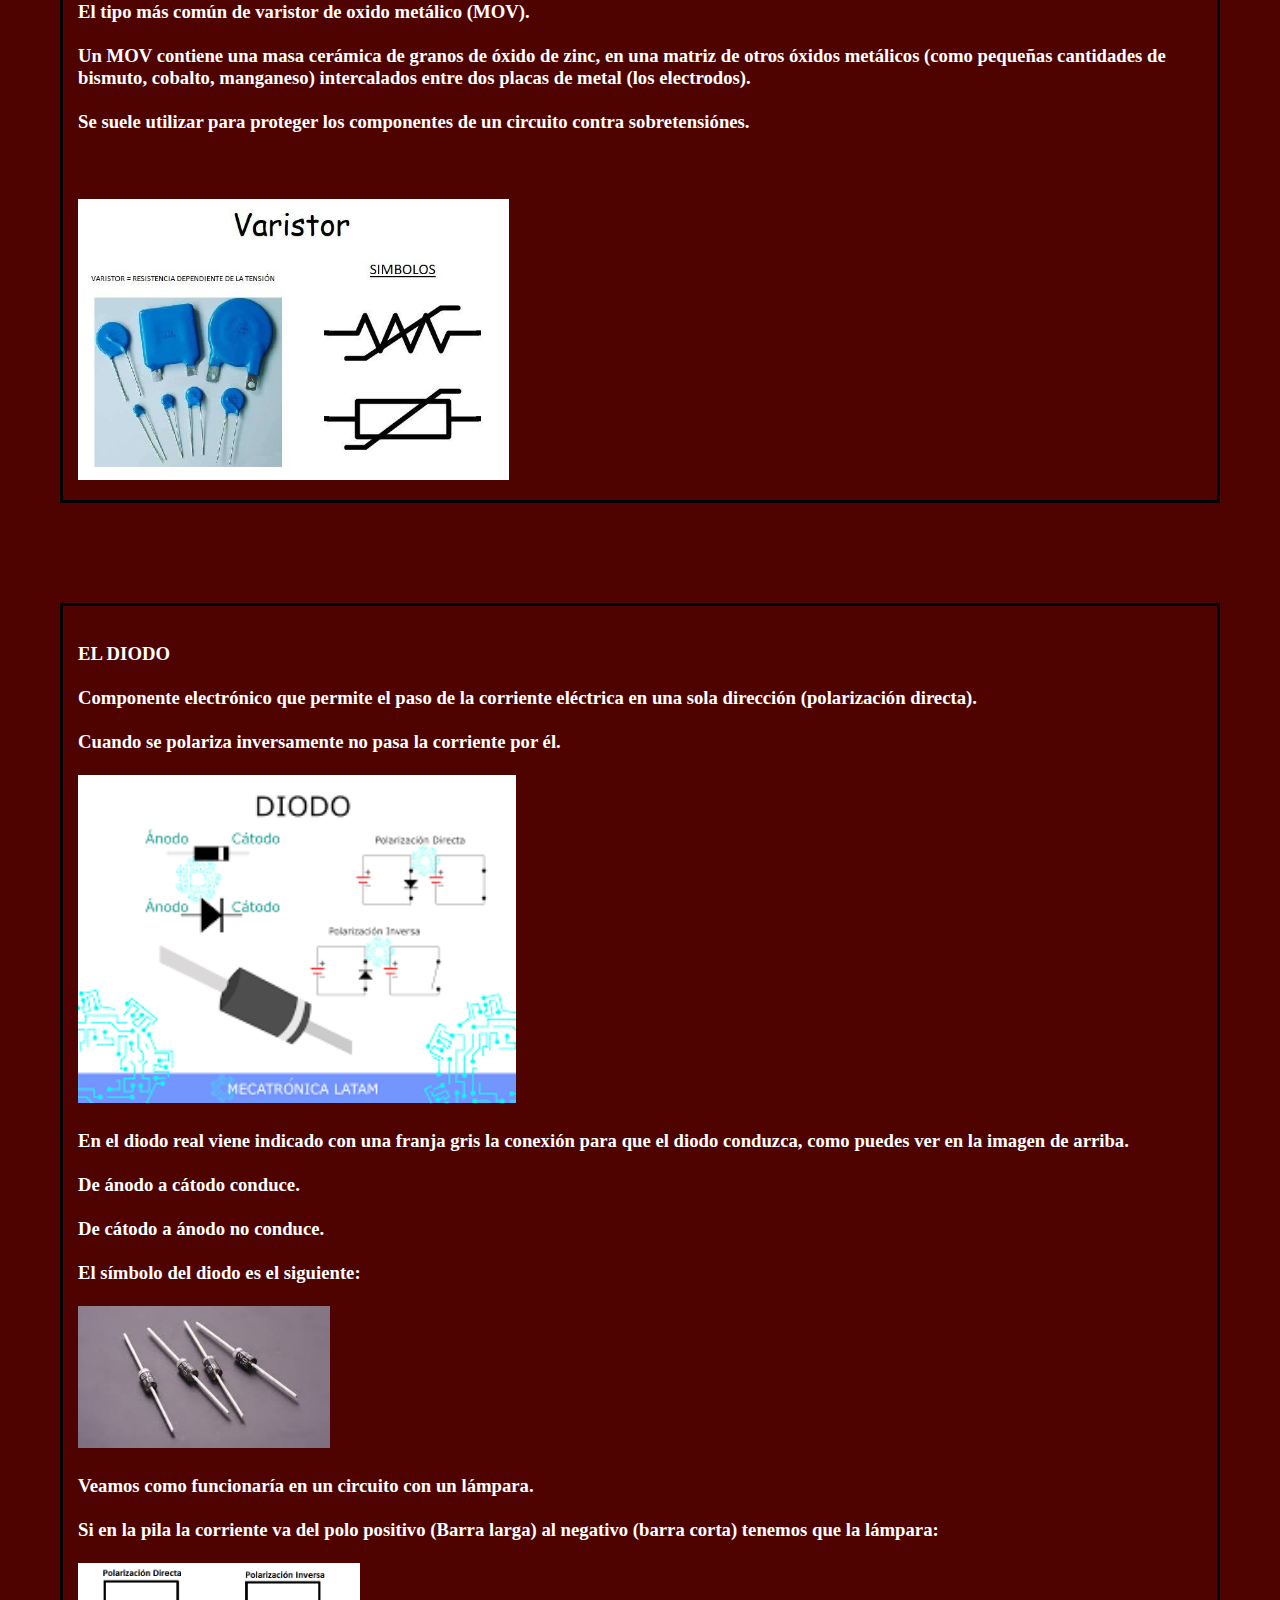
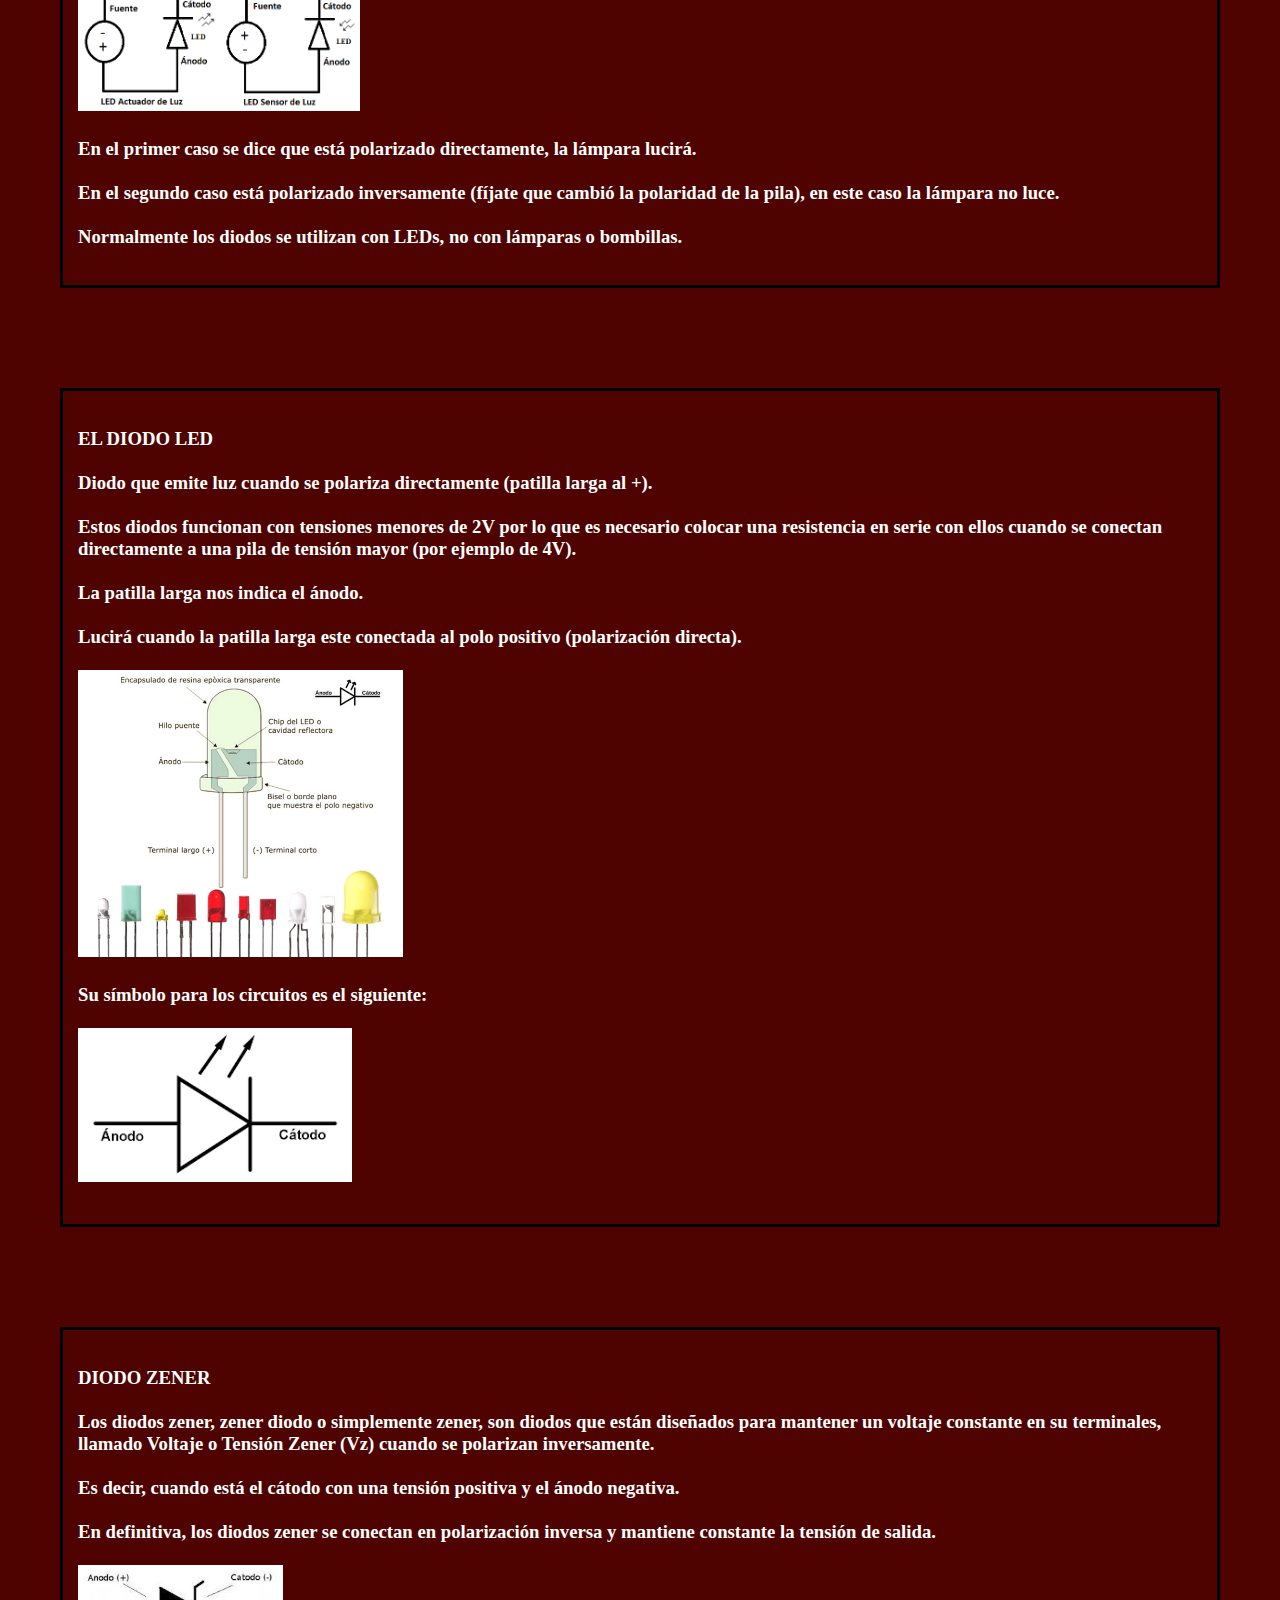
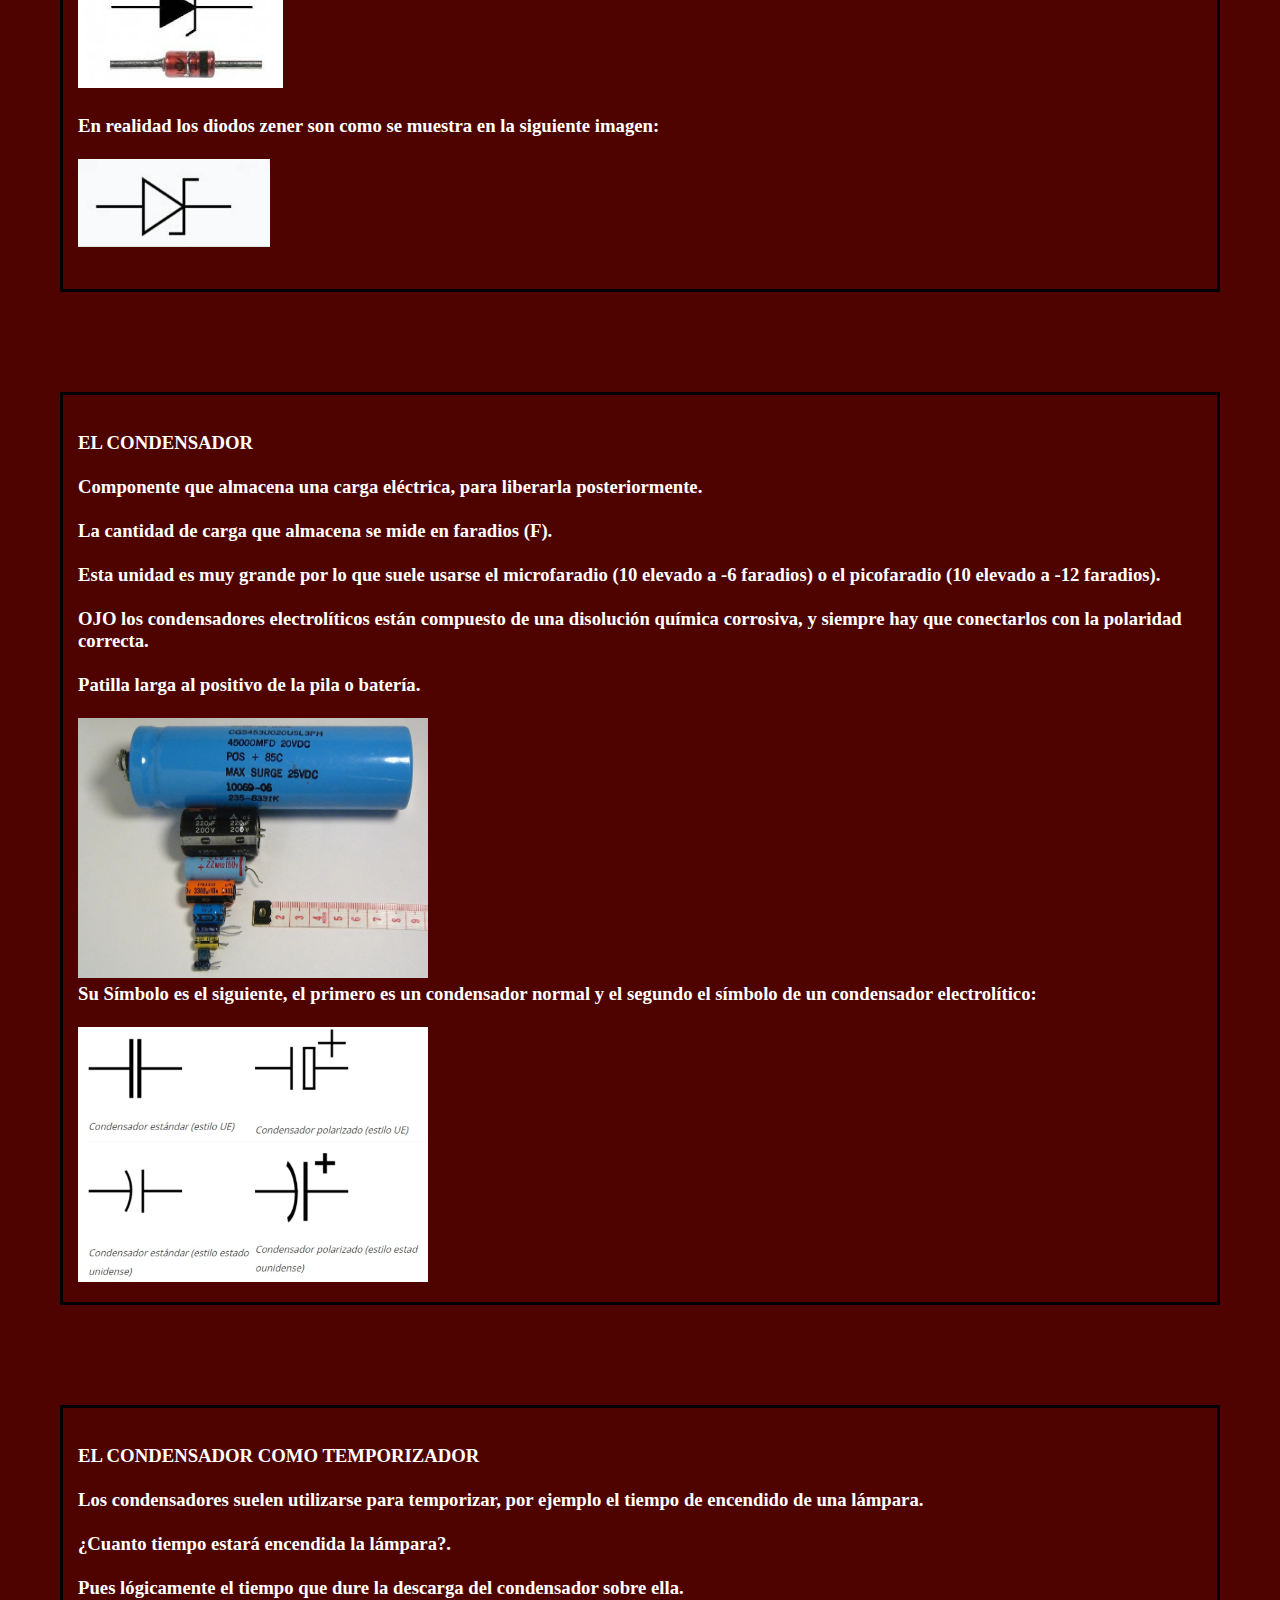
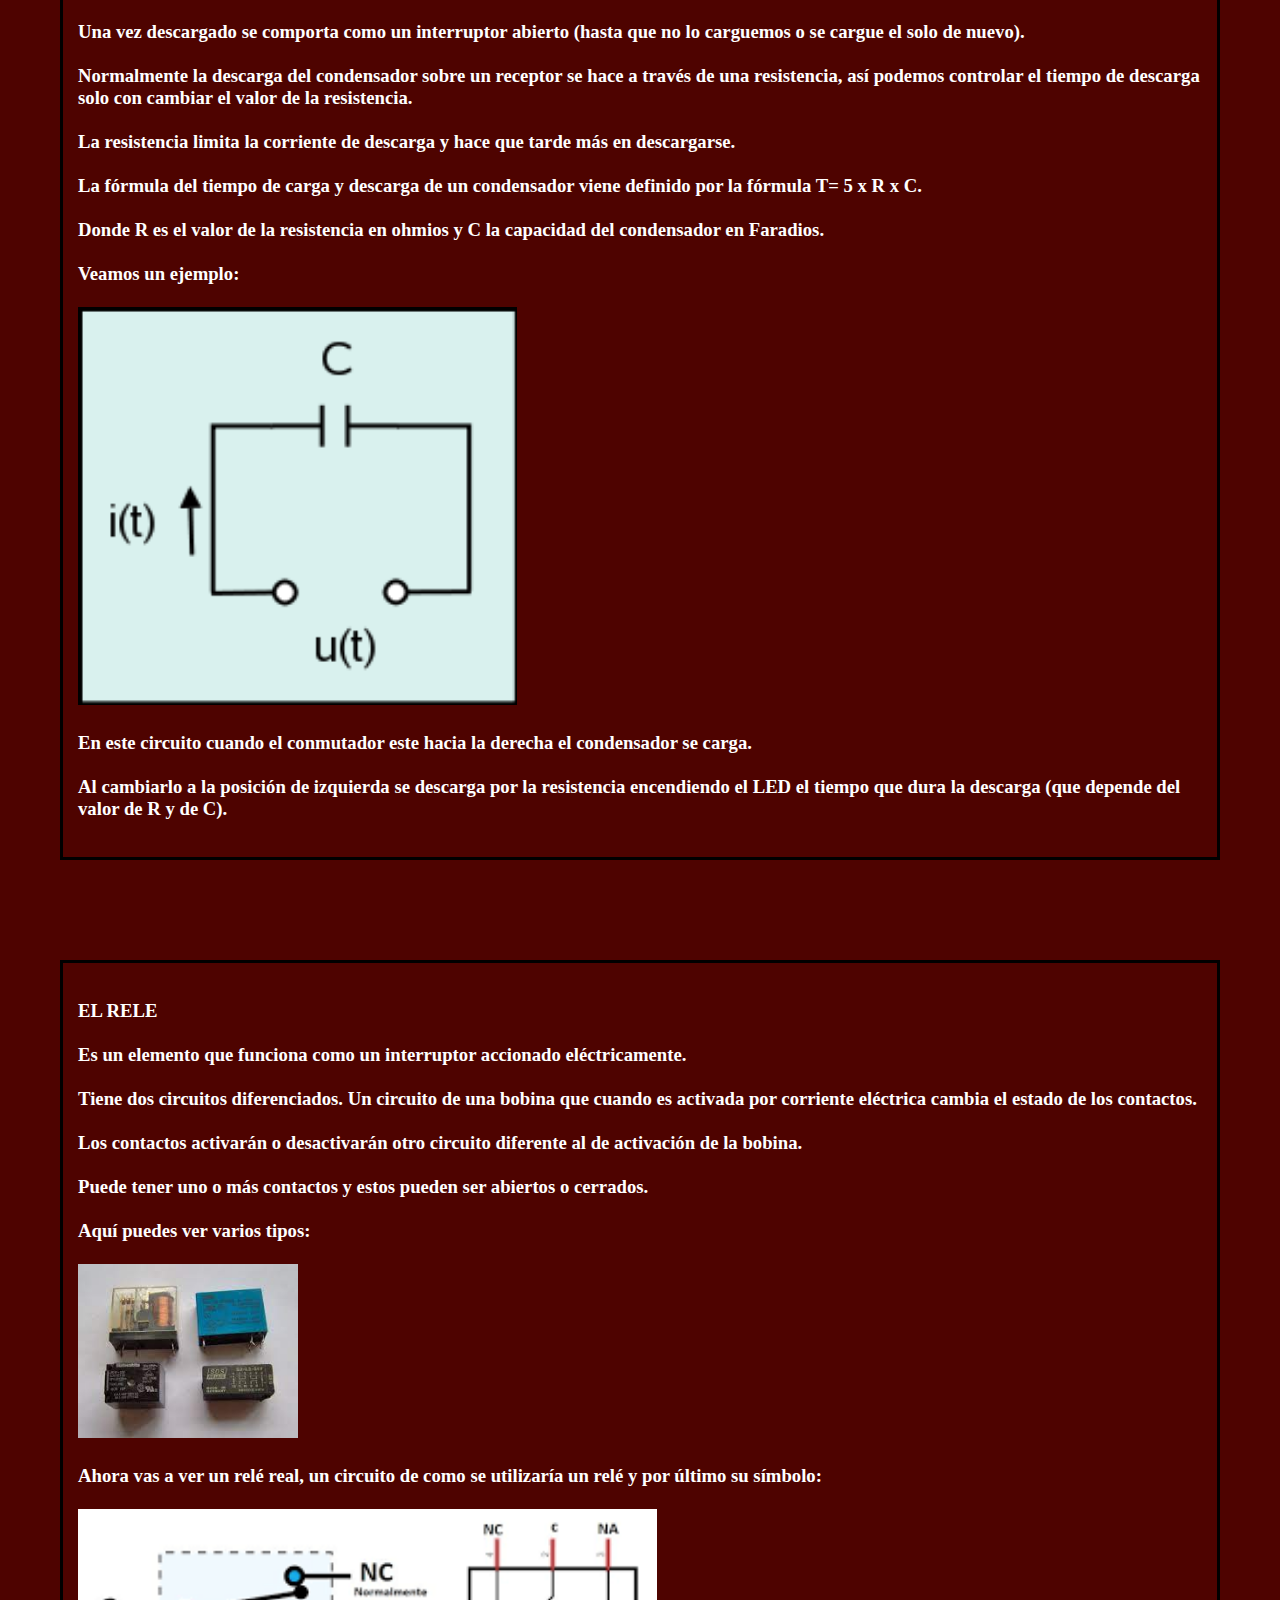
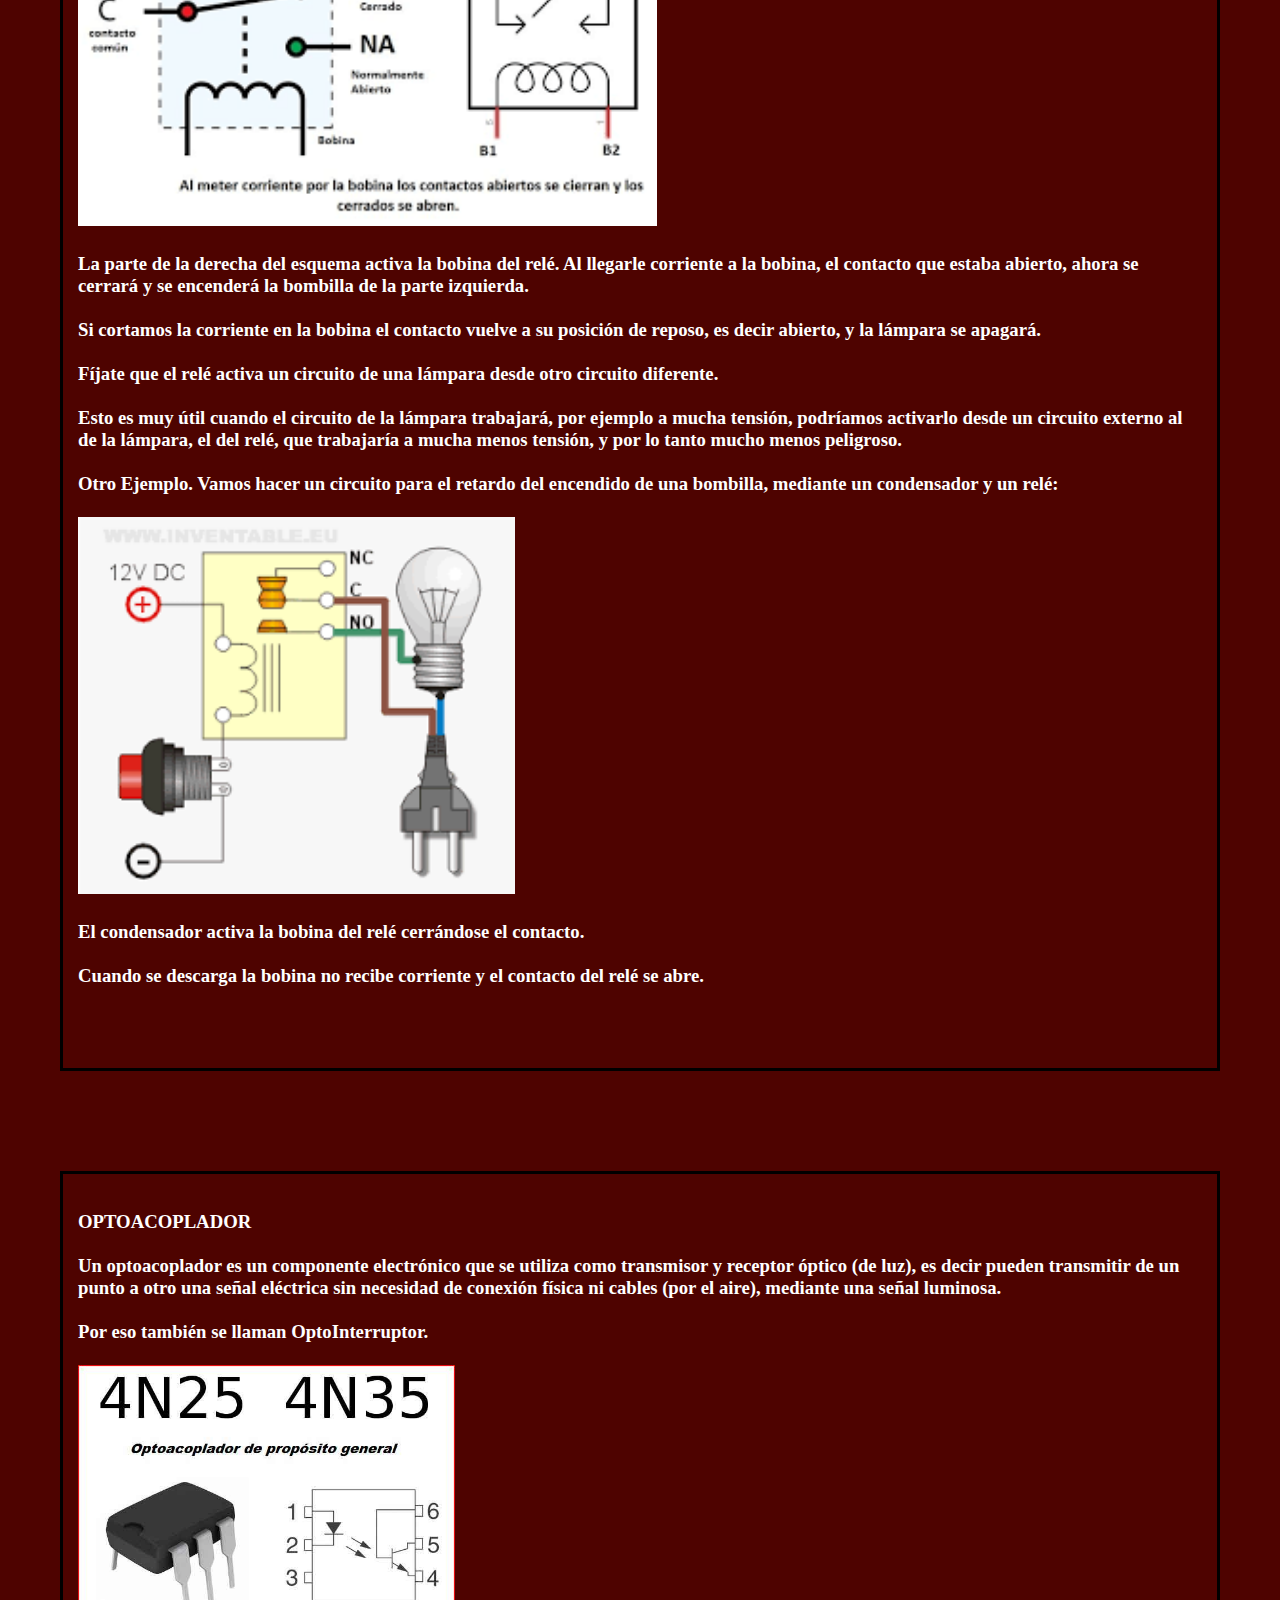
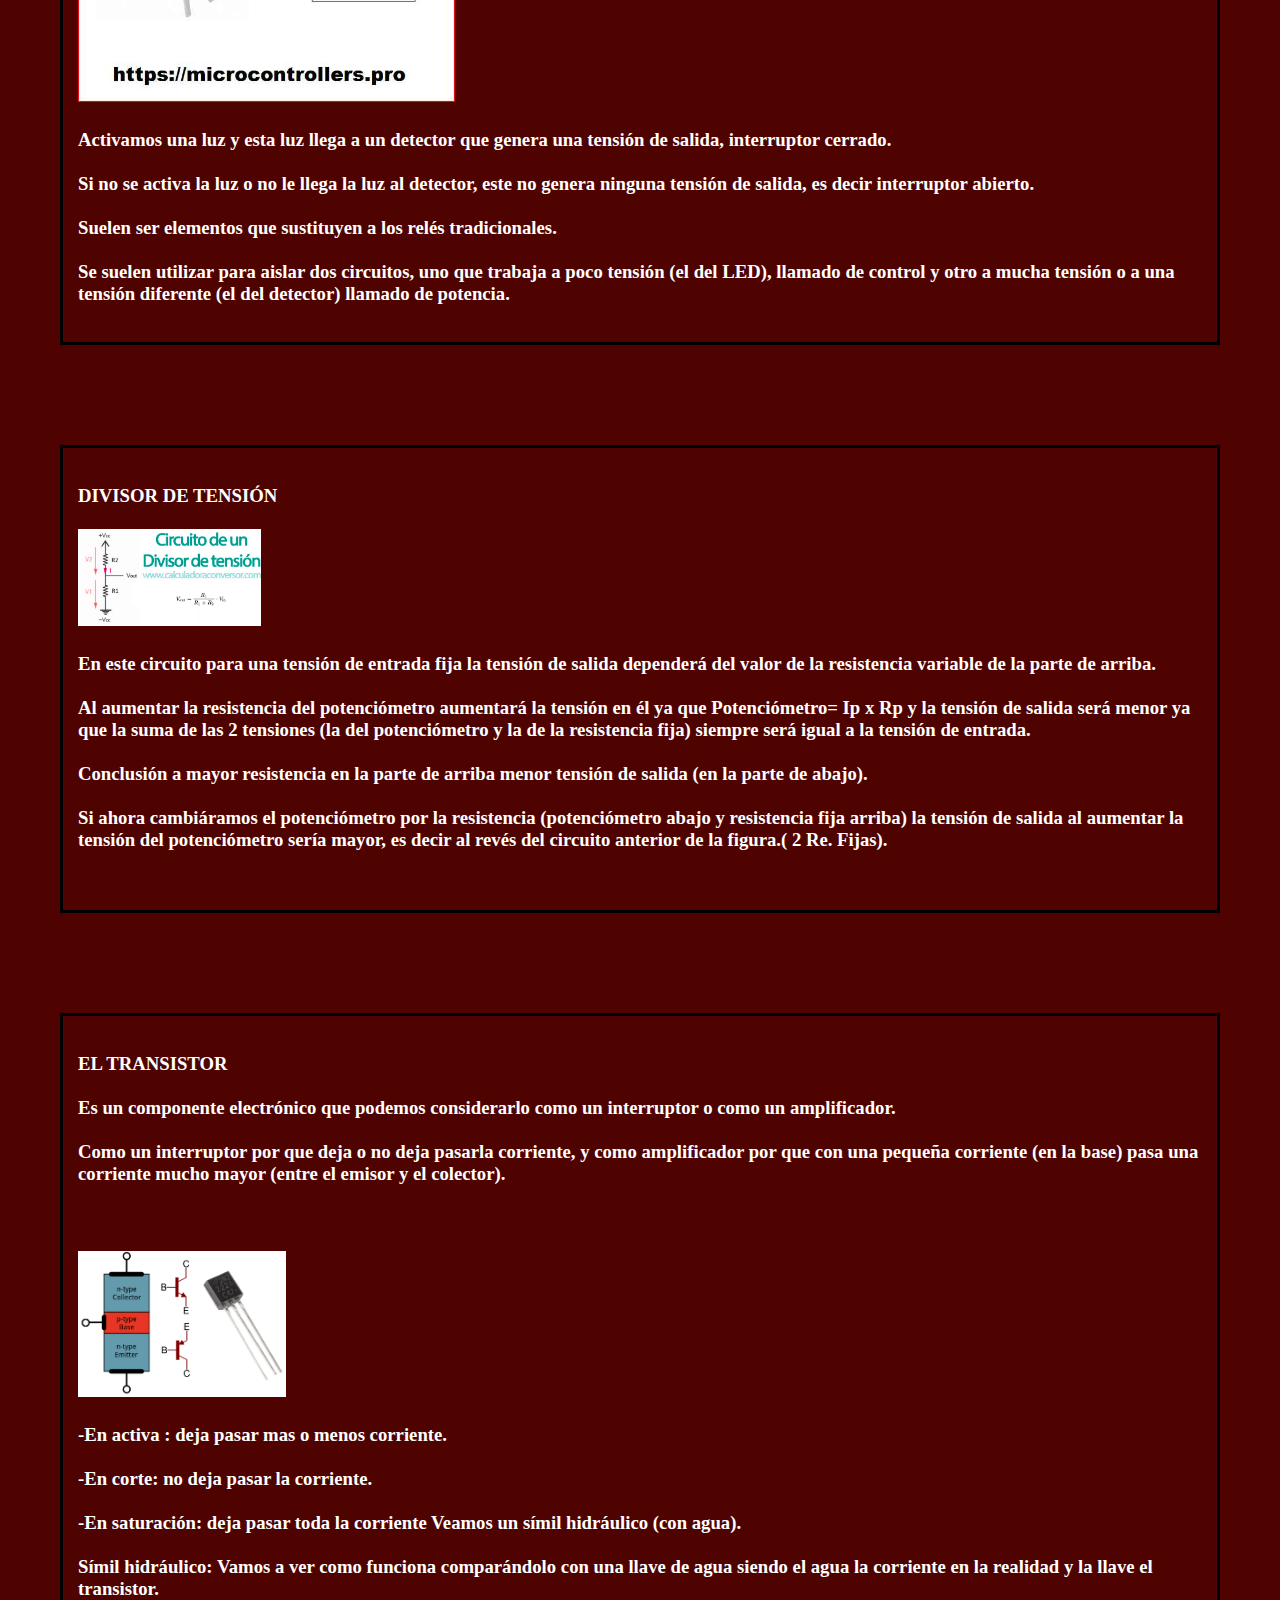
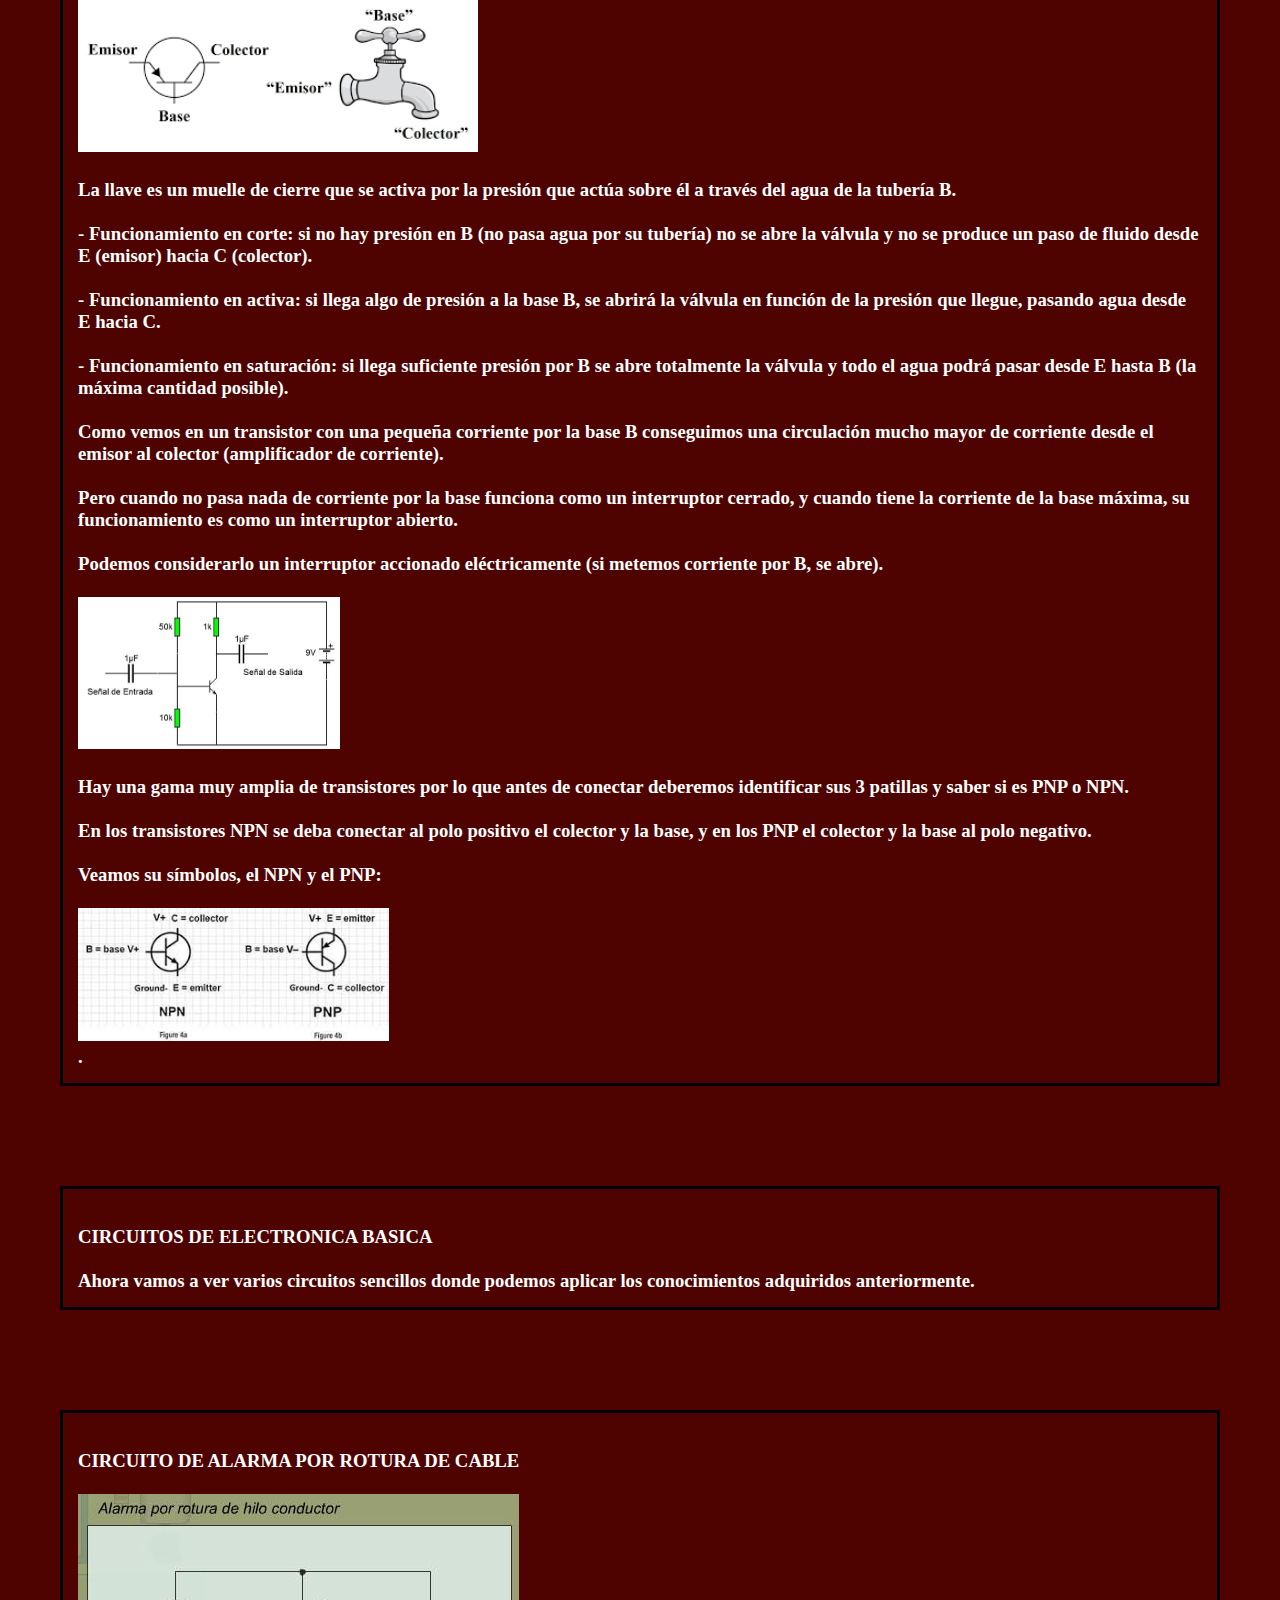
==== commit e5eda5c5: "ApophisToledo" ====
--- a/index.html
+++ b/index.html
@@ -5,7 +5,7 @@
 <meta http-equiv="X-UA-Compatible" content="IE=edge">
 <meta name="viewport" content="width=device-width, initial-scale=1.0">
 <title>Toledo Electronica</title>
-<link rel="stylesheet" href="c:\Users\Odontologia\Documents\GitHub\ApophisToledo.github.io\Css\estilos.css">
+<link rel="stylesheet" href="Css\estilos.css">
 </head>
 <body>
     <header>
@@ -14,10 +14,10 @@
                 <li><a href="index.html">Inicio</a></li>
                 <li><a href="#">Proyectos</a>
                     <ul class="submenu">
-                        <li><a href="c:\Users\Odontologia\Documents\GitHub\ApophisToledo.github.io\Proyectos\proyecto1.html">Proyecto 1</a></li>
-                        <li><a href="c:\Users\Odontologia\Documents\GitHub\ApophisToledo.github.io\Proyectos\proyecto2.html">Proyecto 2</a></li>  
-                        <li><a href="c:\Users\Odontologia\Documents\GitHub\ApophisToledo.github.io\Proyectos\proyecto3.html">Proyecto 3</a></li>
-                        <li><a href="c:\Users\Odontologia\Documents\GitHub\ApophisToledo.github.io\Proyectos\proyecto4.html">Proyecto 4</a></li>
+                        <li><a href="proyecto1.html">Proyecto 1</a></li>
+                        <li><a href="proyecto2.html">Proyecto 2</a></li>  
+                        <li><a href="proyecto3.html">Proyecto 3</a></li>
+                        <li><a href="proyecto4.html">Proyecto 4</a></li>
 
 
                     </ul>
@@ -42,9 +42,9 @@
         Resistencias fijas: Siempre tienen el mismo valor. Su valor o unidad es el ohmio (Ω) y su valor teórico viene determinado por un código de colores. <br><br>
         Si recuerdas la ley de ohm, a mayor resistencia menor intensidad de corriente, por eso se usan para limitar o impedir el paso de la corriente por una zona de un circuito.<br><br>
         El símbolo utilizado para los circuitos, en este caso, pueden ser 2 diferentes, son los siguientes:<br><br>
-        <img src="c:\Users\Odontologia\Documents\GitHub\ApophisToledo.github.io\Imagenes\símbolo-internacional-de-resistencia-versión-negrita-para-diseño-circuito-icono-y-172661635.jpg" width="156"><br><br>
+        <img src="Imagenes\símbolo-internacional-de-resistencia-versión-negrita-para-diseño-circuito-icono-y-172661635.jpg" width="156"><br><br>
         Aquí tienes como son las resistencias en la realidad:<br><br>
-        <img src="c:\Users\Odontologia\Documents\GitHub\ApophisToledo.github.io\Imagenes\resistencia-electrica-2.jpg" width="290"><br><br>
+        <img src="Imagenes\resistencia-electrica-2.jpg" width="290"><br><br>
         Como ves tienen unas barras de colores (código de colores) que sirven para definir el valor de la resistencia en ohmios (Ω).<br><br>
         El primer color indica el primer número del valor de la resistencia, el segundo color el segundo número, y el tercero el numero de ceros a añadir.<br>
         &nbsp;<br>
@@ -55,7 +55,7 @@
             Un ejemplo. Rojo-Rojo-Rojo = 2200Ω (se le añaden dos ceros). <br>
             <br>
             Otro Ejemplo el de la siguiente imagen:<br><br>
-        <img src="c:\Users\Odontologia\Documents\GitHub\ApophisToledo.github.io\Imagenes\codigo-colores-resistencias.jpg" width="400"><br><br>
+        <img src="Imagenes\codigo-colores-resistencias.jpg" width="400"><br><br>
         El primer color nos dice que tiene un valor de 2, el segundo de 7, es decir 27, y el tercer valor es por 100.000 (o añadirle 5 ceros). La resistencia valdrá 2.700.000 ohmios. ¿Fácil no?. "<br>   <br></span></div>
             <div class="potenciometro"><span class="negrita-subrayado">POTENCIOMETRO O RESISTENCIA VARIABLE<br>
             <br>Son resistencias variables mecánicamente (manualmente). <br>
@@ -69,7 +69,7 @@
             <br>
             Aquí vemos 2 tipos diferentes, pero que funcionan de la misma forma:<br>
             <br>
-            <img src="c:\Users\Odontologia\Documents\GitHub\ApophisToledo.github.io\Imagenes\Potenciometro.jpeg" width="400"><br>
+            <img src="Imagenes\Potenciometro.jpeg" width="400"><br>
             <br>Cualquier símbolo electrónico que tenga una flecha cruzándole significa que es variable. </div>
             <br>
             <br>
@@ -79,12 +79,12 @@
             Normalmente su resistencia disminuye al aumentar la luz sobre ella. <br>
             <br>Suelen ser utilizados como sensores de luz ambiental o como una fotocélula que activa un determinado proceso en ausencia o presencia de luz.<br>
             <br>
-            <img src="c:\Users\Odontologia\Documents\GitHub\ApophisToledo.github.io\Imagenes\D_NQ_NP_787389-MLA43693887415_102020-W.jpg" width="196"><br>
+            <img src="Imagenes\D_NQ_NP_787389-MLA43693887415_102020-W.jpg" width="196"><br>
             <br>Cualquier símbolo que tenga flechas dirigidas hacia el símbolo, significa que cambia al actuar la luz sobre el. 
             <br>
             <br>
             Su símbolo es:<br><br>
-            <img  src="c:\Users\Odontologia\Documents\GitHub\ApophisToledo.github.io\Imagenes\simbolo ldr.png" width="181"><br></div>
+            <img  src="Imagenes\simbolo ldr.png" width="181"><br></div>
 
 <br>
 <div class="termistor"><br><span class="negrita-subrayado">EL TERMISTOR</span><br><br>Son resistencias que varían su valor en función de la temperatura que alcanzan. 
@@ -93,9 +93,9 @@
             Hay dos tipos: la NTC y la PTC. <br><br><span class="negrita">NTC</span> : Aumenta el valor de su resistencia al disminuir la temperatura (negativo).<br>
             <br><span class="negrita">PTC</span>: Aumenta el valor de su resistencia al aumentar la temperatura (positivo).<br>
             <br>
-            <img src="c:\Users\Odontologia\Documents\GitHub\ApophisToledo.github.io\Imagenes\termistor.jpeg" width="164"><br>
+            <img src="Imagenes\termistor.jpeg" width="164"><br>
             <br>Los símbolos son:<br><br>
-            <img src="c:\Users\Odontologia\Documents\GitHub\ApophisToledo.github.io\Imagenes\simbolo thermistor.svg.png" width="106">><br></div>
+            <img src="Imagenes\simbolo thermistor.svg.png" width="106">><br></div>
             <div class="varistor">   <br><span class="auto-style1"><strong>VDR O VARISTOR RESISTENCIA VARIABLE CON LA TENSIÓN</strong></span><br>
             <br>Un varistor es un componente electrónico que modifica su resistencia eléctrica en función de la tensión que se aplica en sus extremos o patillas. 
             <br>
@@ -112,13 +112,13 @@
             <br>
             <br><br>
             <br>
-            <img src="c:\Users\Odontologia\Documents\GitHub\ApophisToledo.github.io\Imagenes\varistor.jpg" width="431"><br></div>
+            <img src="Imagenes\varistor.jpg" width="431"><br></div>
             <div class="diodo">   <br><span class="negrita-subrayado">EL DIODO</span><br><br>Componente electrónico que permite el paso de la corriente eléctrica en una sola dirección (polarización directa). 
             <span class="negrita"><br>
             <br>
             Cuando se polariza inversamente no pasa la corriente por él</span>.<br>
             <br>
-        <img  src="c:\Users\Odontologia\Documents\GitHub\ApophisToledo.github.io\Imagenes\polarizacion del diodo.png" width="438"><br>
+        <img  src="Imagenes\polarizacion del diodo.png" width="438"><br>
             <br>En el diodo real viene indicado con una franja gris la conexión para que el diodo conduzca, 
             como puedes ver en la imagen de arriba. 
             <br>
@@ -132,7 +132,7 @@
             <br>
             Si en la pila la corriente va del polo positivo (Barra larga) al negativo (barra corta) 
             tenemos que la lámpara:<br><br>
-            <img  src="c:\Users\Odontologia\Documents\GitHub\ApophisToledo.github.io\Imagenes\Polarizacion-directa-e-inversa-del-diodo-LED-Fuente-Autores-Luego-de-realizar-dicho.png" width="282"><br>
+            <img  src="Imagenes\Polarizacion-directa-e-inversa-del-diodo-LED-Fuente-Autores-Luego-de-realizar-dicho.png" width="282"><br>
             <br>En el primer caso se dice que está polarizado directamente, la lámpara lucirá.<br>
             <br>En el segundo caso está polarizado inversamente (fíjate que cambió la polaridad de la pila), en este caso la lámpara no luce.<br>
             <br>Normalmente los diodos se utilizan con LEDs, no con lámparas o bombillas.<br><br></div>
@@ -144,19 +144,19 @@
             <br>
             Lucirá cuando la patilla larga este conectada al polo positivo (polarización directa).<br>
             <br>
-            <img src="c:\Users\Odontologia\Documents\GitHub\ApophisToledo.github.io\Imagenes\diodo led.png" width="325"><br>
+            <img src="Imagenes\diodo led.png" width="325"><br>
             <br>Su símbolo para los circuitos es el siguiente:<br><br>
-            <img  src="c:\Users\Odontologia\Documents\GitHub\ApophisToledo.github.io\Imagenes\simbolo led.png" width="274"><br><br></div>
+            <img  src="Imagenes\simbolo led.png" width="274"><br><br></div>
             <div class="zener"> <br><span class="negrita-subrayado">DIODO ZENER</span><br><br>Los diodos zener, zener diodo o simplemente zener, son diodos que están diseñados para mantener un voltaje constante en su terminales, llamado Voltaje o 
             <span class="negrita">Tensión Zener (Vz) cuando se polarizan inversamente.<br>
             <br>
             E</span>s decir, cuando está el cátodo con una tensión positiva y el ánodo negativa.<br>
             <br>En definitiva, los diodos zener se conectan en polarización inversa y mantiene constante la tensión de salida.<br>
             <br>
-            <img src="c:\Users\Odontologia\Documents\GitHub\ApophisToledo.github.io\Imagenes\zener.jpeg" width="205"><br>
+            <img src="Imagenes\zener.jpeg" width="205"><br>
             <br>En realidad los diodos zener son como se muestra en la siguiente imagen:<br>
             <br>
-            <img  src="c:\Users\Odontologia\Documents\GitHub\ApophisToledo.github.io\Imagenes\simbolo zener.jpeg" width="192"><br><br></div>
+            <img  src="Imagenes\simbolo zener.jpeg" width="192"><br><br></div>
             <div class="condensador">  <br><span class="negrita-subrayado">EL CONDENSADOR</span><br><br>Componente que almacena una carga eléctrica, para liberarla posteriormente. 
             <br><br>La cantidad de carga que almacena se mide en faradios (F). <br>
             <br>
@@ -165,9 +165,9 @@
             <br>
             <br>
             Patilla larga al positivo de la pila o batería.<br><br>
-            <img src="c:\Users\Odontologia\Documents\GitHub\ApophisToledo.github.io\Imagenes\Electrolytic_capacitors.jpg" width="350"><br>Su Símbolo es el siguiente, el primero es un condensador normal y el segundo el símbolo de un condensador electrolítico:<br>
-            <br>
-            <img  src="c:\Users\Odontologia\Documents\GitHub\ApophisToledo.github.io\Imagenes\simbolo condensador.jpg" width="350"><br></div>
+            <img src="Imagenes\Electrolytic_capacitors.jpg" width="350"><br>Su Símbolo es el siguiente, el primero es un condensador normal y el segundo el símbolo de un condensador electrolítico:<br>
+            <br>
+            <img  src="Imagenes\simbolo condensador.jpg" width="350"><br></div>
             <div class="temporizador"> <br><span class="negrita-subrayado">EL CONDENSADOR COMO TEMPORIZADOR</span><br>
             <br>Los condensadores suelen utilizarse para temporizar, por ejemplo el tiempo de encendido de una lámpara. 
             <br>
@@ -185,7 +185,7 @@
             <br>
             Donde R es el valor de la resistencia en ohmios y C la capacidad del condensador en Faradios.<br>
             <br>Veamos un ejemplo:<br><br>
-            <img src="c:\Users\Odontologia\Documents\GitHub\ApophisToledo.github.io\Imagenes\circuito condensador.png" width="439"><br>
+            <img src="Imagenes\circuito condensador.png" width="439"><br>
             <br>En este circuito cuando el conmutador este hacia la derecha el condensador se carga. 
             <br>
             <br>
@@ -199,10 +199,10 @@
             <br>
             <br>
             Aquí puedes ver varios tipos:<br><br>
-            <img src="c:\Users\Odontologia\Documents\GitHub\ApophisToledo.github.io\Imagenes\rele.jpeg" width="220"><br>
+            <img src="Imagenes\rele.jpeg" width="220"><br>
             <br>Ahora vas a ver un relé real, un circuito de como se utilizaría un relé y por último su símbolo:<br>
             <br>
-            <img  src="c:\Users\Odontologia\Documents\GitHub\ApophisToledo.github.io\Imagenes\circuito rele.png" width="579"><br>
+            <img  src="Imagenes\circuito rele.png" width="579"><br>
             <br>La parte de la derecha del esquema activa la bobina del relé. Al llegarle corriente a la bobina, el contacto que estaba abierto, ahora se cerrará y se encenderá la bombilla de la parte izquierda. 
             <br>
             <br>
@@ -213,7 +213,7 @@
             Esto es muy útil cuando el circuito de la lámpara trabajará, por ejemplo a mucha tensión, podríamos activarlo desde un circuito externo al de la lámpara, el del relé, que trabajaría a mucha menos tensión, y por lo tanto mucho menos peligroso.<br>
             <br>Otro Ejemplo. Vamos hacer un circuito para el retardo del encendido de una bombilla, mediante un condensador y un relé:<br>
             <br>
-            <img src="c:\Users\Odontologia\Documents\GitHub\ApophisToledo.github.io\Imagenes\bombita rele.png" width="437"><br>
+            <img src="Imagenes\bombita rele.png" width="437"><br>
             <br>El condensador activa la bobina del relé cerrándose el contacto. <br>
             <br>
             Cuando se descarga la bobina no recibe corriente y el contacto del relé se abre. 
@@ -223,7 +223,7 @@
             <br>
             <br>
             Por eso también se llaman OptoInterruptor.<br><br>
-            <img  src="c:\Users\Odontologia\Documents\GitHub\ApophisToledo.github.io\Imagenes\optoacoplador-4N35.jpg" width="377"><br>
+            <img  src="Imagenes\optoacoplador-4N35.jpg" width="377"><br>
             <br>Activamos una luz y esta luz llega a un detector que genera una tensión de salida, interruptor cerrado. 
             <br>
             <br>
@@ -232,7 +232,7 @@
             <br>
             Se suelen utilizar para aislar dos circuitos, uno que trabaja a poco tensión (el del LED), llamado de control y otro a mucha tensión o a una tensión diferente (el del detector) llamado de potencia.<br><br></div>
             <div class="divirsor"><br><span class="negrita-subrayado">DIVISOR DE TENSIÓN</span><br><br>
-            <img src="c:\Users\Odontologia\Documents\GitHub\ApophisToledo.github.io\Imagenes\formula-divisor-de-tension.jpg" width="183"><br>
+            <img src="Imagenes\formula-divisor-de-tension.jpg" width="183"><br>
             <br>En este circuito para una tensión de entrada fija la tensión de 
              salida dependerá del valor de la resistencia variable de la parte de 
              arriba. <br>
@@ -252,11 +252,11 @@
             <br>
             <br><br>
             <br>
-            <img src="c:\Users\Odontologia\Documents\GitHub\ApophisToledo.github.io\Imagenes\transistor.png" width="208"><br>
+            <img src="Imagenes\transistor.png" width="208"><br>
             <br>-En activa : deja pasar mas o menos corriente.<br><br>-En corte: no deja pasar la corriente.<br>
             <br>-En saturación: deja pasar toda la corriente Veamos un símil hidráulico (con agua).<br>
             <br>Símil hidráulico: Vamos a ver como funciona comparándolo con una llave de agua siendo el agua la corriente en la realidad y la llave el transistor.<br>
-            <img  src="c:\Users\Odontologia\Documents\GitHub\ApophisToledo.github.io\Imagenes\simil transistor.png" width="400"><br>
+            <img  src="Imagenes\simil transistor.png" width="400"><br>
             <br>La llave es un muelle de cierre que se activa por la presión que actúa sobre él a través del agua de la tubería B. 
             <br><br>- <span class="negrita">Funcionamiento en corte</span>: si no hay presión en B (no pasa agua por su tubería) no se abre la válvula y no se produce un paso de fluido desde E (emisor) hacia C (colector). 
             <br><br>- <span class="negrita">Funcionamiento en activa</span>: si llega algo de presión a la base B, se abrirá la válvula en función de la presión que llegue, pasando agua desde E hacia C. 
@@ -268,25 +268,25 @@
             <br>
             Podemos considerarlo un interruptor accionado eléctricamente (si metemos corriente por B, se abre).<br>
             <br>
-            <img src="c:\Users\Odontologia\Documents\GitHub\ApophisToledo.github.io\Imagenes\circuito-amplificador.jpg" width="262"><br>
+            <img src="Imagenes\circuito-amplificador.jpg" width="262"><br>
             <br>Hay una gama muy amplia de transistores por lo que antes de conectar deberemos identificar sus 3 patillas y saber si es PNP o NPN. 
             <br>
             <br>
             En los transistores NPN se deba conectar al polo positivo el colector y la base, y en los PNP el colector y la base al polo negativo.<br>
             <br>Veamos su símbolos, el NPN y el PNP:<br><br>
-            <img  src="c:\Users\Odontologia\Documents\GitHub\ApophisToledo.github.io\Imagenes\npn y pnp.jpeg" width="311"><br>.<br></div>
+            <img  src="Imagenes\npn y pnp.jpeg" width="311"><br>.<br></div>
             <div class="basica"><br><span class="negrita-subrayado">CIRCUITOS DE ELECTRONICA BASICA</span><br>
             <br>Ahora vamos a ver varios circuitos sencillos donde podemos aplicar los conocimientos adquiridos anteriormente.<br></div>
             <div class="alarma"><br><span class="negrita-subrayado">CIRCUITO DE ALARMA POR ROTURA DE CABLE</span><br>
             <br>
-            <img  src="c:\Users\Odontologia\Documents\GitHub\ApophisToledo.github.io\Imagenes\alarma.jpg" width="441"><br>
+            <img  src="Imagenes\alarma.jpg" width="441"><br>
             <br>Cuando el cable se rompe el transistor se activa y la alarma suena. 
             <br>
             <br>
             Mientras el cable este sin romperse la corriente pasará por el circuito exterior, que tiene menos resistencia, y al transistor no le llega corriente a la base, conclusión, el transistor no se activará y no sonará la alarma en serie con el.<br></div>
             <div class="motor"><br><span class="negrita-subrayado">SENSIBLE LUZ PARA UN MOTOR</span><br>
             <br>
-            <img  src="c:\Users\Odontologia\Documents\GitHub\ApophisToledo.github.io\Imagenes\motor-sensible-a.jpg" width="434"><br>
+            <img  src="Imagenes\motor-sensible-a.jpg" width="434"><br>
             <br>Cuando le ponemos luz a la LDR naja la resistencia y pasará mas corriente por la base hasta que sea la suficiente para activarlo. 
             <br>
             <br>
@@ -295,7 +295,7 @@
             Si tenemos poca luz, la LDR tiene mucha resistencia y pasa poca corriente lo que implica que no le llega la suficiente corriente a la base del transistor.<br></div>
             <div class="tacto"><br><span class="negrita-subrayado">CIRCUITO SENSIBLE AL TACTO</span><br>
             <br>
-            <img src="c:\Users\Odontologia\Documents\GitHub\ApophisToledo.github.io\Imagenes\maxresdefault.jpg" width="441"><br>
+            <img src="Imagenes\maxresdefault.jpg" width="441"><br>
             <br>Cuando ponemos un dedo sobre los 2 sensores pasará una pequeña cantidad de corriente hacia la base del transistor, corriente aunque pequeña pero suficiente para activarlo y pasar activar el motor. 
             <br>
             <br>
@@ -304,7 +304,7 @@
             <br>
             Sirve para amplificar la corriente de salida de los transistores.<br></div>
             <div class="frio"><br><span class="negrita-subrayado">DETECTOR DE FRIO</span><br><br>
-            <img  src="c:\Users\Odontologia\Documents\GitHub\ApophisToledo.github.io\Imagenes\FRIOCALIENTE.JPG" width="339"><br>
+            <img  src="Imagenes\FRIOCALIENTE.JPG" width="339"><br>
             <br>Cuando enfriamos la NTC aumenta mucho su resistencia y la corriente irá por la base del transistor activándolo y se encenderá el LED. </div>
             <br>
             <br>
